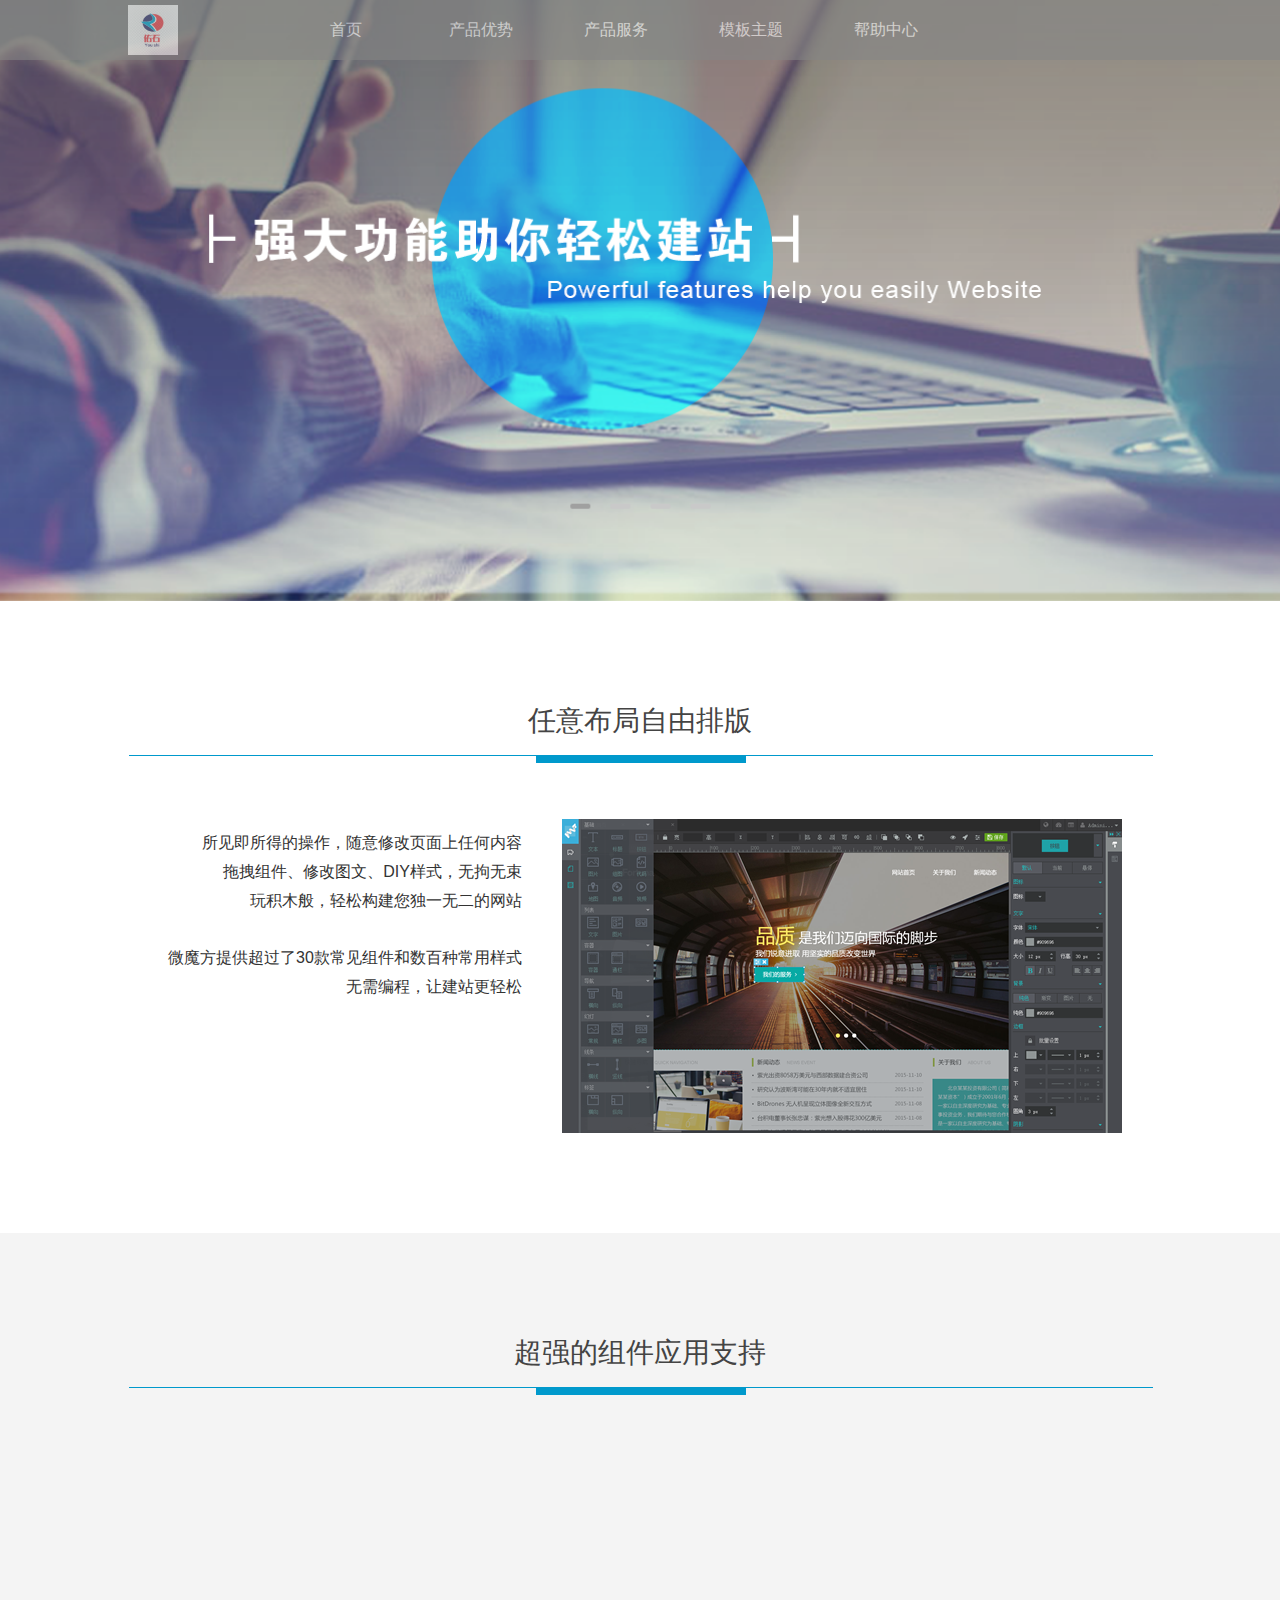
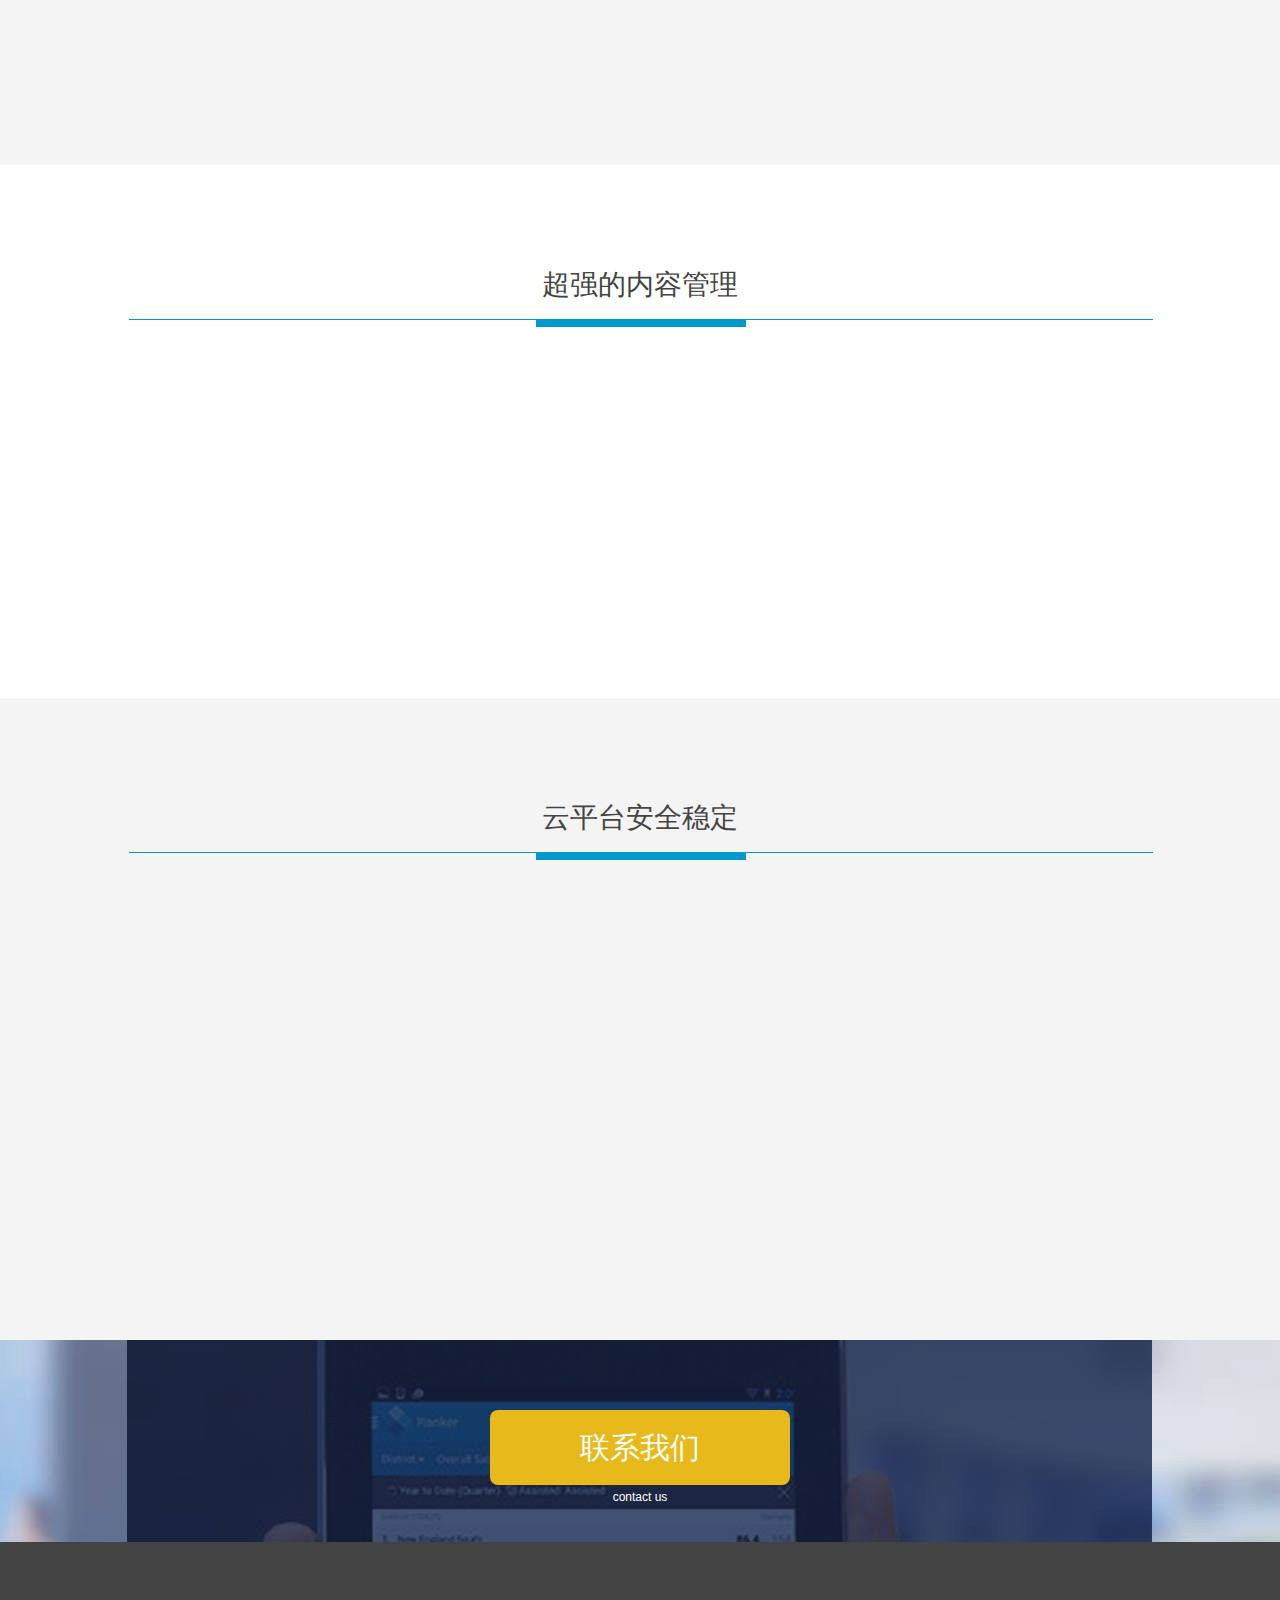
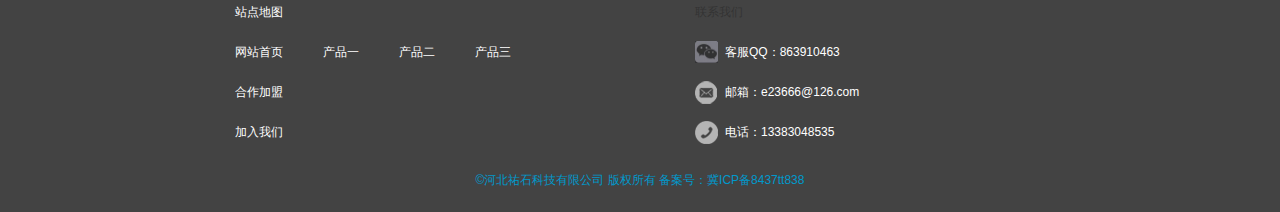
==== product.html @ 6f2a5f09 "yes" ====
<!doctype html>
<html>
<head>
<meta charset="utf-8">
<title>产品</title>
<link href="css/animate.css" rel="stylesheet">
<link href="css/style.css" rel="stylesheet">
<script src="js/wow.min.js" type="text/javascript"></script>
<script>
if (!(/msie [6|7|8|9]/i.test(navigator.userAgent))){
	new WOW().init();
};
</script>
</head>

<body>
	<div class="product_big_bg">
        <div class="top">
            <div class="header">
                <div class="logo"><img src="images/ysk_logo.jpg"  height="50px" width="50px"></div>
                <div class="nav">
                    <ul class="menu">
                         <li><a href="index.html">首页</a></li>
                        <li><a href="product.html">产品优势</a></li>
                        <li><a href="product_service.html">产品服务</a></li>
                        <li><a href="product_zt.html">模板主题</a></li>
                        <li><a href="wmf_help.html">帮助中心</a></li>
                        <div class="clear"></div>
                    </ul>
                </div> 
                <!-- <div class="login">
                    <a href="#">登录</a><span>|</span><a href="#">注册</a>
                </div><div class="clear"></div> -->
            </div>
         </div>
     
    </div><!-------------product_big_bg end--------------------->
    
    
    <div class="free_composing pt100 mb100">
    	<div class="free_composing_content">
            <h3 class="content-group-title">任意布局自由排版</h3>
            <div style="width:100%; margin:0 auto;"><img src="images/product_line.png"/></div>
            <div class="mt50" style="width:100%; margin:0 auto;">
        	<div class="content-group-text fadeInLeft wow" data-wow-delay="0.2s">  
                        <p>
                            所见即所得的操作，随意修改页面上任何内容<br>
                            拖拽组件、修改图文、DIY样式，无拘无束<br>
                            玩积木般，轻松构建您独一无二的网站<br><br>
                            微魔方提供超过了30款常见组件和数百种常用样式<br>
                            无需编程，让建站更轻松
                        </p>
            </div>
            <div class="content-group-image wow fadeInRight animated" data-wow-delay="0.4s" style="visibility: visible; animation-delay: 1.4s; animation-name: fadeInRight;"><img src="images/features-pic-1.png"></div>
            <div class="clear"></div>
            </div>
            
        </div>
    </div><!---------------free_composing end------------------------->
    
    
    <div class="free_composing support pt100  pb100">
                <div class="free_composing_content clearfix">
					<h3 class="content-group-title">超强的组件应用支持</h3>
                    <div><img src="images/product_line.png"/></div>
                    <div class="mt50">
                    <div class="content-group-text wow fadeInRight animated" data-wow-delay="0.5s" >
                       
                        <p>
                            免费的微信公众号接入服务，打通视频、音乐、社交各种渠道<br>
                            轻松对接微信支付、支付宝钱包<br><br>
                            应用市场不断更新的各式模块，满足您多样化的需求<br>
                            让网站永远充满各种扩展
                        </p>
                    </div>
                    <div class="content-group-image wow fadeInLeft animated" data-wow-delay="0.8s"><img src="images/features-pic-2.gif"></div><div class="clear"></div>
                    </div>
                </div>
     </div><!-----------------support end--------------------->
    
    
      <div class="free_composing pt100 mb100">
    	<div class="free_composing_content">
            <h3 class="content-group-title">超强的内容管理</h3>
            <div><img src="images/product_line.png"/></div>
            <div class="mt50">
        	<div class="content-group-text wow fadeInLeft animated" data-wow-delay="0.5s">  
                        <p>
                            所见即所得的操作，随意修改页面上任何内容<br>
                            拖拽组件、修改图文、DIY样式，无拘无束<br>
                            玩积木般，轻松构建您独一无二的网站<br><br>
                            微魔方提供超过了30款常见组件和数百种常用样式<br>
                            无需编程，让建站更轻松
                        </p>
            </div>
            <div class="content-group-image wow fadeInRight animated" data-wow-delay="0.8s"><img src="images/features-pic-3.jpg"></div>
            <div class="clear"></div>
            </div>
            
        </div>
    </div><!---------------free_composing end------------------------->
    
    
    <div class="free_composing support pt100 pb100">
                <div class="free_composing_content clearfix">
					<h3 class="content-group-title">云平台安全稳定</h3>
                    <div><img src="images/product_line.png"/></div>
                    <div class="mt50">
                    <div class="content-group-text wow fadeInRight animated" data-wow-delay="0.5s">
                       
                        <p>
                            免费的微信公众号接入服务，打通视频、音乐、社交各种渠道<br>
                            轻松对接微信支付、支付宝钱包<br><br>
                            应用市场不断更新的各式模块，满足您多样化的需求<br>
                            让网站永远充满各种扩展
                        </p>
                    </div>
                    <div class="content-group-image wow fadeInLeft animated" data-wow-delay="0.8s"><img src="images/features-pic-4.jpg"></div><div class="clear"></div>
                    </div>
                </div>
     </div><!-----------------support end--------------------->
    
     <div class="product_contact_bg">
    		<div class="product_contact_btn">
            	<a href="#">联系我们</a>
                <p>contact us</p>
            </div>
    </div>
    <!-----------contact_bg end------------------>
    
<div class="footer_big">
    <div class="footer_content">
        <div class="footer_left">
            <div class="footer_li"><a href="#">站点地图</a></div>
            <div class="footer_li">
                <ul>
                    <li><a href="#">网站首页</a></li>
                    <li><a href="#">产品一</a></li>
                    <li><a href="#">产品二</a></li>
                    <li><a href="#">产品三</a></li>
                </ul>
            </div>
            <div class="footer_li"><a href="#">合作加盟</a></div>
            <div class="footer_li"><a href="#">加入我们</a></div><div class="clear"></div>
        </div><!-------footer_left end--------------------->
        <div class="footer_right">
            <p>联系我们</p>
            <ul>
                <li class="qq">客服QQ：863910463</li>
                <li class="e-mail">邮箱：e23666@126.com</li>
                <li class="phone">电话：13383048535</li>
            </ul>
        </div><div class="clear"></div>
        <p class="footer_bottom mt20">©河北祐石科技有限公司 版权所有 备案号：冀ICP备8437tt838</p>
        
    </div>
</div>
<!---------------footer_big end------------------->
 
    
    
    
    
    
    
    
</body>
</html>
---- css/style.css ----
@charset "utf-8";
/* CSS Document */
@charset "utf-8";
/* CSS Document */
@charset "utf-8";
/* CSS Document */
/*全局样式*/
*{padding:0;margin:0 auto;} 
div,dl,dt,dd,form,h1,h2,h3,h4,h5,h6,img,ol,ul,li,p,span,a{border:0;} 
img,input{border:none;vertical-align:middle;} 
body{font-family:Tahoma,Arial,Helvetica,"微软雅黑";font-size:12px;text-align:center;color:#000;} 
html{overflow-y:scroll;} 
ul,ol{list-style-type:none;} 
th,td,input{font-size:12px;} 
h3{font-size:14px;} 
button{border:none;cursor:pointer;font-size:12px;background-color:transparent;} 
select{border-width:1px;_zoom:1;border-style:solid;padding-top:2px;font-size:12px;} 
.clear{clear:both;font-size:1px;height:0;visibility:hidden;line-height:0;} 
.clearfix:after{content:"";display:block;clear:both;} 
.clearfix{zoom:1;} 
a:link,a:visited{text-decoration:none;color:#cdbb7c;} 
a:hover,a:active{text-decoration:none;color:#cdbb7c;cursor: pointer;}
.clearfloat{clear: both;}

li,li p,li a,p,ul{color:#333333;}
.claer{ clear:both;}

/*边距
******************************/
.m0 { margin: 0!important; }
.m10 { margin:10px;}
.m15 { margin:15px !important;}
.m30 { margin:30px;}
.mt5 { margin-top:5px;}
.mt10 { margin-top:10px !important;}
.mt15 { margin-top:15px;}
.mt20 { margin-top:20px !important;}
.mt30 { margin-top:30px !important;}
.mt40 { margin-top:40px !important;}
.mt50 { margin-top:50px !important;}
.mt100 { margin-top:100px;}
.mb5 { margin-bottom:5px !important;}
.mb10 { margin-bottom:10px !important;}
.mb15 { margin-bottom:15px !important;}
.mb20 { margin-bottom:20px;}
.mb30 { margin-bottom:30px !important;}
.mb40 { margin-bottom:40px !important;}
.mb50 { margin-bottom:50px !important;}
.mb70 { margin-bottom:70px !important;}
.mb100 { margin-bottom:100px !important;}
.ml5 { margin-left:5px!important;}
.ml10 { margin-left:10px!important;}
.ml15 { margin-left:15px;}
.ml20 { margin-left:20px;}
.ml30 { margin-left:30px;}
.ml50 { margin-left:50px;}
.ml100 { margin-left:100px !important;}
.ml200 { margin-left:200px !important;}
.mr5 { margin-right:5px !important;}
.mr10 { margin-right:10px !important;}
.mr15 { margin-right:15px !important;}
.mr20 { margin-right:20px;}
.mr30 { margin-right:30px !important;}
.mr50 { margin-right:50px !important;}
.mr100 { margin-right:100px;}

/*边距
******************************/

.p10 { padding:10px;}
.p15 { padding:15px;}
.p20 { padding:20px !important;}
.p30 { padding:30px;}
.pt3 { padding-top:3px;}
.pt5 { padding-top:5px;}
.pt10 { padding-top:10px;}
.pt15 { padding-top:15px;}
.pt20 { padding-top:20px;}
.pt25 { padding-top:25px;}
.pt30 { padding-top:30px;}
.pt40 { padding-top:40px !important;}
.pt50 { padding-top:50px;}
.pt80 { padding-top:80px;}
.pt100 { padding-top:100px;}
.pb5 { padding-bottom:5px;}
.pb10 { padding-bottom:10px;}
.pb15 { padding-bottom:15px;}
.pb20 { padding-bottom:20px !important;}
.pb30 { padding-bottom:30px;}
.pb40 { padding-bottom:40px;}
.pb50 { padding-bottom:50px;}
.pb80 { padding-bottom:80px;}
.pb100 { padding-bottom:100px;}
.pl5 { padding-left:5px;}
.pl10 { padding-left:10px;}
.pl15 { padding-left:15px;}
.pl20 { padding-left:20px;}
.pl30 { padding-left:30px;}
.pl50 { padding-left:50px;}
.pl100 { padding-left:100px;}
.pr5 { padding-right:5px;}
.pr10 { padding-right:10px;}
.pr15 { padding-right:15px;}
.pr20 { padding-right:20px;}
.pr30 { padding-right:30px;}
.pr50 { padding-right:50px;}
.pr100 { padding-right:100px;}


/*定位
******************************/
.tl { text-align:left !important;}
.tc { text-align:center !important; }
.tr { text-align:right !important;}
.bc { margin-right:auto ;margin-left:auto;}
.fl { float:left; display:inline;}
.fr { float:right !important; display:inline;}
.cb { clear:both;}
.cl { clear:left;}
.cr { clear:right;}
.vm { vertical-align: middle;}
.vt { vertical-align: top;}
.pr { position:relative;}
.pa { position:absolute;}

/*----------------------------------------*/


/*-------------------index---begin--------------------------*/

 
.nav_big{ width:100%; margin:0 auto; background:url(../images/wmf_banner.png) no-repeat center center; background-size:cover; height:601px;position: relative;}
.top{ width:100%; margin:0 auto; background:#858585; height:60px;opacity: 0.6;}
.header{ width:1024px; height:60px; margin:0 auto;}
.logo{ float:left; margin-top:5px;} 
.nav{ margin-left:100px; float:left; height:60px;}
.nav ul li{ float:left; width:135px; position:relative;}
.nav ul li a{color:#fff; font-size:16px; display:inline-block; line-height:60px; width:135px; }
.nav ul li .yzcp{margin:0px 10px;}
.nav ul li:hover{ font-size:16px; display:inline-block; line-height:60px; background:#00a0e9;height:60px; width:135px;}
.nav ul a:hover{ font-size:16px; display:inline-block; line-height:60px; }

.login{ float:right;  padding-top:23px; max-width:112px;}
.login a{ font-size:14px; color:#fff; margin:0px 10px;}
.login span{ font-size:14px; color:#fff;}


.banner_english{ position:absolute; margin:0 auto; top:25%; left:45%;}
.banner_english h2{ font-size:18px; color:#fff; text-align:left;line-height: 30px;}

.banner_chinese {
    position: absolute;
    margin: 0 auto;
    top: 53%;
    left: 27%;
}
.banner_chinese h1{ font-size:32px; color:#fff; text-align:left;line-height: 48px;    letter-spacing: 5px;}




/*-------------------nav  end----------------------------*/
.inner_wrap_big{ width:100%; margin:0 auto;}
.inner_wrap {
    margin: 0 auto;
    width: 1024px;
}

.inner_one{ width:1024px; margin:0 auto;}

.inner_one_li{ float:left; width:265px; height:200px; margin-right:110px;}
.inner_one_li .inner_one_top{  float:left;margin-top:30px;}
.inner_one_li .inner_one_top .inner_one_top_img{ width:100px; height:85px; float:left;text-align:left;}
.inner_one_li .inner_one_top .inner_one_top_h2{ float:left;}
.inner_one_li .inner_one_top .inner_one_top_h2 h2{ color:#000000; font-size:18px;line-height: 30px;text-align: left;}
.inner_one_li .inner_one_bottom{ width:230px; float:left;}
.inner_one_li .inner_one_bottom p{ color:#535353; font-size:12px; letter-spacing: 2px;text-align: left;}

/*.inner_one_li:last-child{ margin-right:inherit;}*/

.inner_one_lii{ float:left; width:265px; height:200px;/* margin-right:110px;*/}
.inner_one_lii .inner_one_top{  float:left;margin-top:30px;}
.inner_one_lii .inner_one_top .inner_one_top_img{ width:100px; height:85px; float:left;text-align:left;}
.inner_one_lii .inner_one_top .inner_one_top_h2{ float:left;}
.inner_one_lii .inner_one_top .inner_one_top_h2 h2{ color:#000000; font-size:18px;line-height: 30px;text-align: left;}
.inner_one_lii .inner_one_bottom{ width:230px; float:left;}
.inner_one_lii .inner_one_bottom p{ color:#535353; font-size:12px; letter-spacing: 2px;text-align: left;}


.inner_middle{ width:1024px; margin:0 auto; background:url(../images/inner_bg.png) no-repeat center center; height:438px; position:relative;}
.inner_middle .abl_middle{ position:absolute; left:0; top:25%;}
.inner_middle .abr_middle{ position:absolute; right:0; top:25%;}

/*---------------inner_wrap_big end ----------------------------------*/


.lunbo_big{ width:100%; margin:0 auto; background:url(../images/banner_bg.png) no-repeat center center; background-size:cover; height:583px;}
.lunbo_top { padding-top:50px;}
.lunbo_top h1{ font-size:27px; color:#fff; line-height:50px; height:50px; font-weight:500; }
.lunbo_top p{ font-size:13px; color:#fff; line-height:25px; height:25px; }

.lunbo_content{ width:1370px;  margin:0 auto; padding-top:50px;}
.lunbo_content_pic{ padding-top:60px; min-height:250px; margin:0 auto;}
.lunbo_content_pic ul li {
    width: 432px;
    margin: 0px 10px;
    float: left;
}

.lunbo_content_pic ul li img{
    width: 432px;
	height:225px;
   
    float: left;
	box-shadow: 3px 3px 12px #888888;
}
.lunbo_content_pic ul li a{ color:#fff; font-size:15px; text-decoration:none;}

/*-----------------------------------------*/



.style_web{ width:100%; margin:0 auto;}
.style_web style_web_content{ width:1024px; margin:0 auto;}
.style_top{width:1024px; margin:0 auto;}
.style_web_content h1{ color:#535353; font-size:27px; line-height:50px;}
.style_web_content p{ color:#707070; font-size:12px; line-height:25px;letter-spacing: 1px;}
.style_web_list{ width:1024px; margin:0 auto; padding-top:70px;}
.style_web_list ul li{ float:left; margin:10px 50px;}
.style_web_list ul li .style_web_list_img{ height:180px;}

.style_web_list ul li h3{ color:#000000; font-size:18px; line-height:50px;}
.style_web_list ul li p{ color:#535353; font-size:12px;}

/*---------style_web end--------------------------*/
.contact_bg{ width:100%; height:564px; margin:0 auto; background:url(../images/contact_bg.png) no-repeat center center; background-size:cover;}

.contact_btn{ padding-top:220px; margin:0 auto;}
.contact_btn a{ width:300px; height:75px; font-size:30px; color:#fff; background:#e7b91a; display:inline-block; line-height:75px; border-radius:8px;}
.contact_btn p{ color:#fff; line-height:25px; font-size:12px;}

/*--------------------------------------------*/

.happy_web_big{ width:100%; margin:0 auto;}
.happy_web{ width:1024px; margin:0 auto;}
.happy_web ul li{ float:left; width:445px; margin-left:20px; margin:20px 30px;    margin: 30px 10px 30px 50px;}
.happy_web_list{ }
.happy_web_img{ float:left; width:162px;}
.happy_web_right{ float:left; width:230px;}
.happy_web_right h2{ text-align:left; font-size:18px; color:#0000; line-height:30px; margin-bottom:40px;}
.happy_web_right p{ text-align:left; font-size:12px; color:#535353; line-height:25px;letter-spacing: 1px;}
.happy_btn a{ width:302px; height:70px; display:inline-block; font-size:18px; color:#fff; line-height:70px; background:#3BAFDA; border-radius:8px; margin-top:40px;}

/*-------------------happy_web_big end----------------------------------------*/


/*.footer_big{ width:100%; height:258px; margin:0 auto; background:#434343;}
.footer{ width:940px; margin:0 auto; padding-top:40px;}
.footer_left{ float:left; width:325px;}
.footer_left ul li{ float:left; margin:10px 50px;}
.footer_left ul li a{ color:#fff; font-size:12px; display:inline-block;font-weight:700;}

.footer_middle{ width:300px; margin:0 auto; float:left;}
.footer_middle p{ color:#fff; font-size:12px; line-height:40px; font-weight:700;}

.footer_right{ width:300px; margin:0 auto;float:left;}
.footer_right p{ color:#fff; font-size:12px; line-height:40px;font-weight:700;}

.footer_bottom p{ font-size:12px; color:#0099cc;}*/


.footer_big{ width:100%; height:270px; background:#434343;}
.footer_content{ width:910px; margin:0 auto; padding-top:50px;}
.footer_content .footer_left{ float:left; width: 350px;margin-left: 50px;}
.footer_content .footer_left .footer_li{width:340px;float:left; }
.footer_content .footer_left div a{ font-size:12px; color:#fff; line-height:40px; text-align:left;float:left; }
.footer_content .footer_left  ul li{ float:left; margin-right:40px;}
.footer_right{ float:right; width:400px;}
.footer_right p{  text-align:left; line-height:40px;}
.footer_right p a{ color:#fff; font-size:12px; text-align:left; line-height:40px; display:inline-block;}
.footer_right ul li{color:#fff; font-size:12px; line-height:40px; text-align:left; text-indent:2.5em;}
.footer_right ul .qq{ background:url(../images/wx_logo.png) no-repeat left center; background-size:23px 22px}
.footer_right ul .e-mail{ background:url(../images/footer_icon_e-mail.png) no-repeat left center;}
.footer_right ul .phone{ background:url(../images/footer_icon_phone.png) no-repeat left center;}
.footer_big .footer_bottom{ color:#0099cc; font-size:12px;}




.home {
    bottom: 6px;
    height: 50px;
    position: fixed;
    right: 0px;
    width: 70px;
    z-index: 999;
}




/*------------------------------------------*/
/*------------------------------------------*/
.login_big {
    width: 100%;
	min-height:690px;
    background: url(../images/login_bg.png) no-repeat 100% 100%;
/*    padding-top: 60px;*/
    background-size: cover;
	position:relative;
	/*vertical-align: middle;*/
	

}

/*.login_big{ padding-top: 60px;}*/
.login_content{    width: 31.6%; border-top-left-radius:5px; border-top-right-radius:5px;/*position: absolute;*/padding-top:5%; margin:0  auto;
    /*top: 20%;
    left: 35%;*/}
.login_top {
   /width: 100%;
    height: 120px;
    background: url(../images/login_banner.png) no-repeat;
    position: relative;
    /*background-size: cover;*/
	background-size: 100% 100%;
	border-top-left-radius: 5px;
    border-top-right-radius: 5px;
}
.login_a{ position:absolute; right:20px; bottom:15px;}
.login_a a{ font-size:16px; color:#fff; margin:0px 5px;}

.login_form {
       padding: 0 5% 3%;
    background: #fff;
}
.login_form p {
    font-size: 14px;
    color: #707070;
    text-align: left;
    height: 35px;
    line-height: 35px;
}
.login_input {
    text-align: left;
        width: 100%;
    height: 40px;
    border: 2px solid #dcdcdc;
    border-radius: 8px;
}
.login_input .input_img{  float:left; padding-top:6px;}
.login_input .input_img img {
    text-align: left;
    display: block;
    padding: 6px 10px;
	   width: 17px;
    height: 17px;
}
.login_input input {
    width: 80%;
    height: 35px;
    float: left;
    font-size: 14px;
    color: #a0a0a0;
    padding-left: 10px;
    /* border: 1px solid red; */
    margin-top: 4px;
    line-height: 35px;
}
.login_input input:focus{ outline:0;}

.login_bottom{  background:#eeeeee;width:100%}

.login_check {
    float: left;
        padding: 5%;
}
.login_check h5 {
    font-size: 16px;
    color: #a0a0a0;
    font-weight: 500;
    float: left;
    line-height: 25px;
    padding-left: 20px;
}
.login_check input{ width:25px; height:25px; float:left;}

.login_p {
    padding-top: 20px;
    margin: 0 auto;
       width: 50%;
    height: 40px;
    padding-left: 5px;
    float: left;
}
.login_p p{ font-size:14px; color:#0099cc; line-height:40px; float:left;margin-right:20px;}
.login_p a{ width:25px;display:inline-block; margin:0px 5px; float:left;}

.login_btn{ float:left; padding-top:22px;}
.login_btn a {
    width: 65px;
    height: 30px;
    display: inline-block;
    background: #0099cc;
    font-size: 14px;
    color: #fff;
    line-height: 30px;
    border-radius: 7px;
}

.login_p a img{ width:20px; height:20px; display:block;    padding-top: 7px;}
/*-------------------login end---------------------------*/


.login_error{ background:#e7b91a; /*margin-top:25px;*/}
.login_error p {
    line-height: 40px;
    font-size: 16px;
    color: #fff;
    text-indent: 1em;
}

/*----------------login_error---------------------*/

.register_content{    width: 38%; border-top-left-radius:5px; border-top-right-radius:5px;    margin: 0 auto; /*position:absolute;*/
    /*top: 15%;*/ padding-top:5%;
   /* left: 32%;*/}
.register_top {
    /*width: 600px;*/
    height: 130px;
    background: url(../images/register_top.png) no-repeat;
    position: relative;
    /*background-size: cover;*/
	background-size: 100% 100%;
	border-top-left-radius: 5px;
    border-top-right-radius: 5px;
}
.register_a{ position:absolute; right:10px; bottom:15px;}
.register_a a {
    font-size: 14px;
    color: #fff;
    margin: 0px 5px;
}


.form_main{width:100%; margin:0 auto; height:322px;}
.register_form {
    width: 60%;
    padding: 0% 5%;
    background: #fff;
    float: left;
}
.register_form p{ font-size:14px; color:#707070; text-align:left; height:40px;    line-height: 40px;}
.register_input {
    text-align: left;
        width: 100%;
    height: 40px;
    border: 2px solid #dcdcdc;
    border-radius: 8px;
}
.register_input .input_img{  float:left;    padding-top: 7px;}
.register_input .input_img img{text-align:left; display:block;    padding: 5px;    width: 17px;
    height: 17px;}
.register_input input {
    width: 80%;
    height: 28px;
    float: left;
    font-size: 14px;
    color: #a0a0a0;
    padding-left: 10px;
    /* border: 1px solid red; */
    margin-top: 6px;
    line-height: 28px;
}
.register_input input:focus{ outline:0;}




.res_psd{      width: 100%; margin:0 auto;}
.res_password {
    width:180px;
    float: left;
}
.register_input2{ text-align:left;     width: 95%; height:40px; border:2px solid #dcdcdc; border-radius:8px; float:left;}

.register_input2 input {
    width: 70%;
    height: 30px;
    float: left;
    font-size: 14px;
    color: #a0a0a0;
    padding-left: 10px;
    /* border: 1px solid red; */
    line-height: 30px;
}
.register_input2 input:focus{ outline:0;}


.agreement input{ width:20px; height:20px; text-align:left; float:left; background:#fff;    margin-top: 5px; }
.agreement p {
    font-size: 14px;
    color: #707070;
    float: left;
    text-indent: 0.4em;
    line-height: 30px;
    /* letter-spacing: 1px; */
}


.agreement a {
    color: #0099cc;
    font-size: 14px;
    float: left;
    padding-left: 20px;
    margin-top: 5px;
}

.resgist_right {
    float: left;
    width: 26%;
    height: 311px;
    background: #e5e5e5;
    padding: 2% 2% 0 2%;
    /* padding-bottom: 14.5%; */
}


.resgist_right{ text-align:left;}
.resgist_right h3 {
    font-size: 14px;
    color: #0099cc;
    line-height: 35px;
    margin-bottom:19px;
}


.resgist_right ul li {
    font-size: 14px;
    color: #0099cc;
    line-height: 30px;
}

.resgist_right p{ color:#000000; font-size:14px;}

.res_bottom {
    background: #eeeeee;
     padding: 3%;

}

.res_bottom .res_bottom_btn{ float:left;    width: 70%;}
.res_bottom .res_bottom_btn a {
    width: 100px;
    height: 40px;
    display: inline-block;
    color: #fff;
    font-size: 16px;
    background: #0099cc;
    border-radius: 7px;
    float: left;
    line-height: 40px;
}
.res_bottom .res_bottom_right{ float:left; padding-left:20px;}
.res_bottom .res_bottom_right a{ font-size:14px; color:#0099cc; float:right; text-align:left;    line-height: 40px;}

/*--------------resgister   end  -----------------------------------*/


.product_big_bg{ width:100%; margin:0 auto; background:url(../images/prudouct_banner_bg.png) no-repeat center center; background-size:cover; height:601px;position: relative;}

.free_composing{ width:100%; margin:0 auto;overflow: hidden;}
.free_composing_content{    clear: both;margin: 0 auto;padding: 0; width: 1024px;}
.free_composing_content .content-group-text {
    float: left;
    display: inline-block;
    margin-left: 40px;
    line-height: 1.8;
    text-align: right;
    font-size: 16px;
    color: #666;
	padding-top: 10px;

}

.free_composing_content .content-group-title{
    padding-bottom: 10px;
    line-height: 40px;
    font-size: 28px;
    color: #444;
    font-weight: normal;
	    margin: 0 auto;
}

.free_composing_content.content-group-title  p{    line-height: 1.8;
    text-align: right;
    font-size: 16px;
    color: #666;}
	
.free_composing_content .content-group-image {
    float: right;
    display: inline-block;
    margin-right: 30px;
	    width: 560px;
}

/*-------------------------------------------*/

.support{
    /*height: 300px;*/
    background-color: #F4F4F4;
	margin:0 auto; width:100%;
	
}


	
.support .content-group-image {
    float: left;
    display: inline-block;
    margin-right: 30px;
}

.support .content-group-text {
    float: right;
    display: inline-block;
    margin-left:inherit;
    line-height: 1.8;
    text-align: left;
    font-size: 16px;
    color: #666;
	padding-top: 20px;

}




.support .content-group-title  p{    line-height: 1.8;
    text-align: left;
    font-size: 16px;
    color: #666;}


/*-------------------------------------------------*/
/*-------------------------------------------------*/

.product_contact_bg{ width:100%; margin:0 auto; background:url(../images/product_bg2.png) no-repeat center center; height:202px;    background-size: cover;}
.product_contact_btn{ padding-top:70px; margin:0 auto;}
.product_contact_btn a {
    width: 300px;
    height: 75px;
    font-size: 30px;
    color: #fff;
    background: #e7b91a;
    display: inline-block;
    line-height: 75px;
    border-radius: 8px;
}

.product_contact_btn a:hover {
    width: 300px;
    height: 75px;
    font-size: 30px;
    color: #fff;
    background: #5fbdf9;
    display: inline-block;
    line-height: 75px;
    border-radius: 8px;
}


.product_contact_btn p{ color:#fff; line-height:25px; font-size:12px;}

/*-----------------product_zt_bg begin---------------------------------------------*/
.product_zt_bg{width:100%; margin:0 auto; background:url(../images/product_zt_bg.png) no-repeat center center; background-size:cover; height:601px;position: relative;}



/*--------------------wmf_help_bg begin------------------------------------------*/
.wmf_help_bg{width:100%; margin:0 auto; background:url(../images/wmf_help_bg.jpg) no-repeat center center; background-size:cover; height:601px;position: relative;}

/*-------------------------------------------------*/

.help_progrom_big{ width:100%; margin:0 auto; background:#eeeeee; }
.help_progrom{ width:1024px; margin:0 auto;}
.help_li .help_li_img{ height:180px;}

.help_li h5{ font-size:16px; color:#707070; text-align:left; line-height:50px; padding:0px 10px;}
.help_li ul .help_list {
    float: left;
    margin: 0px 20px;
    width: 215px;
}
.help_li_content { padding:0px 30px;}
.help_li_content ul li{ list-style:initial; font-size:14px; color:#a0a0a0; text-align:left; line-height:25px;}

.help_list a{ width:105px; height:35px; line-height:35px; background:#3BAFDA; color:#fff; border-radius:5px; display:inline-block; float:left; margin-top:30px;    margin-left: 15px;}

/*--------------------------------------*/

.help_seacher_big{ width:100%; margin:0 auto; height:400px;}
.help_seacher{ width:1024px; margin:0 auto;}
.help_seacher_top{ width:1024px; margin:0 auto; border-bottom:1px solid #80cce5;}
.help_seacher_top p{ color:#a0a0a0; font-size:14px; float:left; text-align:left; line-height:35px;}
.seacher_right{ float:right; border:1px solid #dcdcdc; width:270px; height:28px;}
.seacher_text{ float:left; line-height:28px; width:230px;outline:0; text-indent:1em;}
.seacher_btn{ float:left; background:url(../images/seacher.png) no-repeat center center; height:28px; width:40px;outline:0; cursor:pointer}

.help_seacher_container{ width:1024px; margin:0 auto;}
.help-update-wrap {
    float: left;
    width: 470px;
}
.help-update-wrap .help-update-title {
    clear: both;
    margin: 20px 0;
    line-height: 35px;
    text-align: left;
    font-size: 24px;
    color: #444;
}
.help-update-wrap .help-update-list {
    clear: both;
    display: list-item;
    margin: 0;
    padding: 0;
}

.help-update-wrap .help-update-list .help-update-list-item {
    clear: both;
    padding: 0 100px 0 0;
    line-height: 35px;
    text-align: left;
    font-size: 14px;
    list-style: none;
    color: #666;
}

.help-update-wrap .help-update-list .help-update-list-item a {
    line-height: 35px;
    text-align: left;
    color: #666;
    overflow: hidden;
    text-overflow: ellipsis;
    word-break: break-all;
    white-space: nowrap;
}

.help-update-wrap .help-update-list .help-update-list-item .help-update-date {
    float: right;
    margin-right: -100px;
    width: 100px;
    line-height: 35px;
    text-align: right;
    color: #999;
}

.help-update-wrap .help-update-more {
    float: left;
    display: block;
    margin-top: 20px;
    width: 120px;
    line-height: 40px;
    border-radius: 3px;
    background-color: #3BAFDA;
    text-align: center;
    font-size: 14px;
    color: #fff;
}

.help-quick-nav {
    float: right;
    margin: 0;
    padding: 0;
    width: 550px;
    list-style: none;
}

.help-quick-nav .help-quick-nav-item {
    float: left;
    display: inline-block;
    margin: 20px 10px 0 10px;
    width: 162px;
    height: 150px;
}
.help-quick-nav .help-quick-nav-item a {
    display: block;
    height: 150px;
    border-radius: 3px;
    background-color: #fff;
    color: #a0a0a0;
	    border: 1px solid #ddd;
}


.help-quick-nav .help-quick-nav-item a:hover {
    border-color: #3BAFDA;
    background-color: #f7f7f7;
    color: #3BAFDA;
    text-decoration: none;
}

.help-quick-nav .help-quick-nav-item a .help-quick-nav-icon {
    clear: both;
    display: block;
    height: 100px;
    line-height: 100px;
    text-align: center;
    filter: alpha(opacity=60);
	padding-top: 6px;
}

.help-quick-nav .help-quick-nav-item a .help-quick-nav-title {
    clear: both;
    line-height: 30px;
    font-size: 14px;
}


.help_progrom h1 {
    color: #000000;
    font-size: 27px;
    line-height: 60px;
	font-weight:500;
}

/*------------wmf_help_end--------------------------------*/



.inner-wrap {
    clear: both;
    margin: 0 auto;
    padding: 0;
    width: 1160px;
}

.template-topbar {
    clear: both;
       padding: 20px 0px;
    height: 40px;
    border-bottom: 1px solid #ddd;
}
.template-topbar .template-type {
    float: left;
    display: inline-block;
    width: 160px;
    height: 30px;
}

.hide {
    display: none !important;
}
.cube-select {
    position: relative;
    margin-right: 10px;
    padding: 0 30px 0 10px;
    height: 30px;
    border-radius: 2px;
    border: 1px solid #ddd;
    background: #fff url(../images/select-arrow.jpg) no-repeat right center;
    cursor: pointer;
}

.cube-select input {
    display: block;
    width: 100%;
    height: 28px;
    line-height: 28px;
    border: 0;
    outline: 0;
    background: none;
}

.cube-select ul {
    display: none;
    position: absolute;
    right: -1px;
    left: -1px;
    top: 29px;
    width: 100%;
    overflow: hidden;
    background-color: #fff;
    max-height: 250px;
    overflow-y: auto;
    border: 1px solid #ccc;
    border-top: 0;
    border-radius: 0 0 2px 2px;
    z-index: 9999;
}

.cube-select ul li {
    padding: 0 10px;
    height: 30px;
    line-height: 30px;
    text-align: left;
    color: #666;
    text-overflow: ellipsis;
    overflow: hidden;
    word-break: break-all;
    white-space: nowrap;
    cursor: pointer;
}

.cube-select ul li.on {
    background-color: #eee;
    color: #444;
}

.cube-select {
    position: relative;
    margin-right: 10px;
    padding: 0 30px 0 10px;
    height: 30px;
    border-radius: 2px;
    border: 1px solid #ddd;
    background: #fff url(../images/select-arrow.jpg) no-repeat right center;
    cursor: pointer;
}

.template-topbar .template-color {
    float: right;
    display: inline-block;
    height: 30px;
}
.template-color .template-color-item.color-red {
    background-color: #EF5350;
}

.template-color .template-color-item {
    float: left;
    display: inline-block;
    margin: 5px 10px 0 0;
    width: 20px;
    height: 20px;
    border-radius: 2px;
}

/*input[type="checkbox"], input[type="radio"], .form-radio, .form-checkbox {
    box-sizing: border-box;
    padding: 0;
}
*/

.template-color .template-color-item a {
    display: block;
    height: 20px;
    border-radius: 2px;
}

.template-color .template-color-item.color-blue {
    background-color: #42A5F5;
}

.template-color .template-color-item.color-green {
    background-color: #66BB6A;
}
.template-color .template-color-item.color-orange {
    background-color: #FFA726;
}
.template-color .template-color-item.color-yellow {
    background-color: #FFEE58;
}
.template-color .template-color-item.color-purple {
    background-color: #AB47BC;
}
.template-color .template-color-item.color-pink {
    background-color: #EC407A;
}
.template-color .template-color-item.color-gray {
    background-color: #BDBDBD;
}
.template-color .template-color-item.color-black {
    background-color: #2F353B;
}
.template-color .template-color-item.color-white {
    border: 1px solid #ddd;
    background-color: #fff;
}
.template-color .template-color-item.color-more {
    background: url(../images/template-color-more.gif) no-repeat;
}

/*---------------------------------*/
.template-list {
    display: block;
    margin: 0;
    padding: 0;
    list-style: none;
}


.pm-template-list .template-list-item {
    width: 260px;
}

.template-list .template-list-item {
    float: left;
    display: block;
    margin: 0 40px 30px 0;
    width: 260px;
   /* height: 290px;*/
}

.template-list .template-list-item .template-list-image {
    position: relative;
    z-index: 1;
    clear: both;
    height: 208px;
    border-radius: 2px;
    background: url(../images/template-list-image-bg.gif) no-repeat center;
}
.pm-template-list .template-list-item .template-list-image .template-pc-group {
    position: absolute;
    top: 14px;
    right: 2px;
    bottom: 2px;
    left: 2px;
    width: 256px;
    height: 192px;
}
.template-list .template-list-item .template-list-image img {
    margin: 0px 2px 2px -1px;
    width: 256px;
    height: 192px;
    border-radius: 2px;
}

.template-list .template-list-item .template-list-title {
    clear: both;
    line-height: 35px;
    text-align: left;
    font-size: 16px;
    color: #444;
}
.template-list .template-list-item .template-list-info {
    clear: both;
    height: 60px;
}

.template-list .template-list-item .template-list-info .template-num {
    clear: both;
    line-height: 30px;
    text-align: left;
    color: #999;
}

.template-list .template-list-item .template-list-info .template-designer {
    float: left;
    display: inline-block;
    line-height: 30px;
    text-align: left;
    color: #999;
}
.template-list .template-list-item .template-list-info .template-price-btn {
    float: right;
    display: inline-block;
    padding: 4px 15px 5px 15px;
    line-height: 1.4;
    border-radius: 2px;
    border: 1px solid #9EC7EC;
    background-color: #fff;
    text-align: center;
    color: #5CA2E0;
    font-size: 14px;
}

.template-pagination {
    display: inline-block;
    margin: 60px auto;
    height: 35px;
}

.template-pagination a.current {
    border-color: #9EC7EC;
    background-color: #9EC7EC !important;
    color: #fff !important;
}

.template-pagination a {
    display: inline-block;
    margin-right: 5px;
    width: 35px;
    line-height: 35px;
    background-color: #fff;
    border-radius: 3px;
    border: 1px solid #ddd;
    text-align: center;
    font-size: 14px;
    color: #999;
}

.template-pagination a:hover {
    background-color: #f4f4f4;
    color: #444;
    text-decoration: none;
}


/*----------------------------------------------------------*/

.wrap {
    margin: 0 auto;
	width:100%;
}


.product-container-wrap {
    padding: 50px 0;
	margin-bottom:150px;
}
.inner-wrap {
    clear: both;
    margin: 0 auto;
    padding: 0;
    width: 1160px;
}

.product-group {
    position: relative;
    width: 1160px;
    height: 1650px;
}


.product-group .product-group-item.product-titlebar {
    left: 0;
    width: 200px;
}

.product-group .product-group-item {
    position: absolute;
    top: 0;
    z-index: 10;
    width: 480px;
}

.product-group .product-group-item .product-group-topbar {
    clear: both;
    padding-top: 10px;
    height: 90px;
    background-color: #5FBDF9;
    text-align: center;
    color: #fff;
    box-sizing: content-box;
    -webkit-box-sizing: content-box;
}




.product-group .product-group-item .product-group-topbar h4 {
    clear: both;
    line-height: 30px;
    font-size: 16px;
    font-weight: normal;
}

.product-group .product-group-item .product-group-topbar .product-price {
    clear: both;
    line-height: 50px;
    font-size: 28px;
    font-weight: normal;
}
.product-group .product-group-item .product-group-list {
    clear: both;
    display: block;
    margin: 0;
    padding: 0;
    list-style: none;
    border: 1px solid #ddd;
    border-top: 0;
    background-color: #fff;
}

.product-group .product-group-item .product-group-list .product-group-list-item {
    clear: both;
    display: block;
    margin: 0;
    padding-top: 15px;
    background-color: #fff;
    list-style: none;
    text-align: center;
    font-size: 14px;
	height: 35px;
}

.product-group .product-group-item .product-group-list .product-group-list-item.even {
    background-color: #f4f4f4;
    color: #444;
}

.product-group .product-group-item .product-group-list .product-group-list-item .product-group-btn {
    display: block;
    margin: 0 auto;
    width: 160px;
    height: 35px;
    line-height: 35px;
    border-radius: 3px;
    background-color: #5FBDF9;
    text-align: center;
    color: #fff;
    font-size: 14px;
}

.product_btn{ padding:15px 0;}

.product-group .product-group-item .product-group-list .product-group-list-item .product-group-btn:hover {
    background-color: #5CA2E0;
    color: #fff;
    text-decoration: none;
}
/*----------------------------------------------*/


/*------------------会员中心----------------------*/

.hy_top{width:100%; margin:0 auto; background:#000000; height:60px;}
 .hy_top .header{ width:1024px; height:60px; margin:0 auto;}
.hy_top .logo{ float:left; margin-top:5px;} 
.hy_top .nav{ margin-left:100px; float:left; height:60px;}
.hy_top .nav ul li{ float:left; width:115px; position:relative;}
.hy_top .nav ul li a{color:#fff; font-size:16px; display:inline-block; line-height:60px; width:115px; }
.hy_top .nav ul li .yzcp{margin:0px 10px;}
.hy_top .nav ul li:hover{ font-size:16px; display:inline-block; line-height:60px; background:#00a0e9;height:60px; width:115px;}
.hy_top .nav ul a:hover{ font-size:16px; display:inline-block; line-height:60px; }


.select_zt_bg{ width:100%; height:100%; background:#eeeeee;}


.select_big{ width:1200px; padding:20px; margin:0 auto; background:#fff; border-radius:8px;}
.select_mb{ height:55px; margin:0 auto;    width: 1160px; border-bottom:1px solid #e5e5e5;}
.select_mb p{ text-align:left; font-size:12px; color:#535353; line-height:55px; text-indent:3px;}
.yl{ margin-right:10px; background:#8fc31f !important; color:#fff !important; border:none !important; font-size:10px;}
.xz{ background:#6dadea !important; color:#fff !important; border:none !important; font-size:10px;}
/*-----------------选择模板结束--------------------------------------*/


/*--------------用户资料------------------------*/


.user {
    float: right;
     padding-top: 5px; 
    max-width: 112px;
}
 .header-nav-item {
    display: inline-block;
    line-height: 50px;
    text-align: center;
    font-size: 0;
}
.btn-group, .btn-group-vertical {
    position: relative;
    display: inline-block;
    vertical-align: middle;
}

.header-nav-item.user-infobar a.userinfo-link {
    color: #ddd;
    font-size: 12px;
}
.header-nav-item.user-infobar .user-header-img {
    position: relative;
    z-index: 1;
    display: inline-block;
    width: 28px;
    height: 50px;
}
.header-nav-item.user-infobar .user-header-img img {
    position: relative;
    z-index: 2;
    width: 28px;
    height: 28px;
    -webkit-border-radius: 50%;
    -moz-border-radius: 50%;
    border-radius: 50%;
}

 .header-nav-item.user-infobar .user-name {
    display: inline-block;
    margin: 0 8px;
    line-height: 1.2;
    overflow: hidden;
    text-overflow: ellipsis;
    word-break: break-all;
    word-wrap: break-word;
    white-space: nowrap;
}
.header-nav-item.user-infobar .user-infobar-arrow {
    display: inline-block;
    font-size: 14px;
}
.header-nav-item.user-infobar .dropdown-menu {
    top: 84% !important;
	right: -4px;
}

.dropdown-menu span {
    position: absolute;
    top: -10px;
    left: 88%;
    width: 0;
    height: 0;
    border-top: 10px solid #fff;
    border-right: 9px solid transparent;
    border-left: 9px solid transparent;
    transform: rotate(180deg);
}

.dropdown-menu.bullet {
    margin-top: 8px;
}
.dropdown-menu.pull-right {
    right: 0;
    left: auto;
}
.dropdown-menu {
    -webkit-box-shadow: 0 2px 4px rgba(0,0,0,.175);
    box-shadow: 0 2px 4px rgba(0,0,0,.175);
    font-size: 13px;
}
.pull-right {
    float: right!important;
}
.dropdown-menu {
    position: absolute;
    top: 100%;
    left: 0;
    z-index: 1000;
    display: none;
    float: left;
    min-width: 160px;
    padding: 5px 0;
   font-size: 14px;
    text-align: left;
    list-style: none;
    background-color: #fff;
    -webkit-background-clip: padding-box;
    background-clip: padding-box;
    border: 1px solid #ccc;
    border: 1px solid rgba(0,0,0,.15);
    border-radius: 4px;
    -webkit-box-shadow: 0 6px 12px rgba(0,0,0,.175);
    box-shadow: 0 6px 12px rgba(0,0,0,.175);
}
 .header-nav-item.user-infobar .dropdown-menu li a {
    color: #6C3333;
}
.dropdown-menu > li > a {
    padding: 5px 15px;
}
.dropdown-menu>li>a {
    display: block;
    padding: 3px 20px;
    clear: both;
    font-weight: 400;
    line-height: 1.42857143;
    color: #333;
    white-space: nowrap;
	line-height:35px;
	text-align:left;
}

.dropdown-menu  li { text-align:left !important; height:38px; }
.dropdown-menu  li img{ margin-right:10px; text-align:left; width:23px;}
.dropdown-menu  li:hover{ background:#e5e5e5;}


/*-------------------------------------------------*/




.personal_enter_big{ width:100%; margin:0 auto; background:#eeeeee; min-height:400px;}
.personal_enter {
    width: 1000px;
    margin: 0 auto;
    background: #fff;
    padding: 10px 10px;
    min-height: 325px;
    border-radius: 5px;
}


/* box */
.personal_enter .box{width:1000px;margin:10px auto 0;background:#fff;}
.personal_enter .tab_menu{overflow:hidden;}
.personal_enter .tab_menu{border-bottom: 1px solid #eeeeee;}
.personal_enter .tab_menu li{ float:left;width:100px;height:30px;line-height:30px;background:#eeeeee; text-align:center;cursor:pointer;}
.personal_enter .tab_menu li a{color:#898989 !important;display:inline-block;}
.personal_enter .tab_menu li.current{color:#00a0e9;background:#fff;    border-top: 1px solid #eeeeee;
    border-left: 1px solid #eeeeee; border-right: 1px solid #eeeeee;}

.personal_enter .tab_menu li a{color:#fff;text-decoration:none;}
.personal_enter .tab_menu li.current a{color:#00a0e9 !important;}
.personal_enter .tab_box{padding:10px;}
.personal_enter .tab_box li{height:40px;line-height:40px;overflow:hidden;}
.personal_enter .tab_box li span{margin:0 5px 0 0;font-family:"宋体";font-size:12px;font-weight:400;color:#ddd;}
.personal_enter .tab_box .hide{display:none;}

.personal_data{ padding:20px 55px;}
.personal_data_left{ float:left;}
.personal_data_left img{ text-align:left; float:left;}
.personal_data_right{ float:left; width:650px; margin-left:100px;}


.personal_data_right ul li{ float:left; font-size:12px; color:#898989; width:300px; margin-right:20px; text-align:left;}

.personal_data_right ul li i{font-weight: 500;
    font-style: initial;
    width: 100px;
    display: inline-block;
    font-size: 14px;}


.personal_data_right ul li strong{    font-weight: 500;
    font-size: 14px;
    margin-right: 20px;}

.personal_data_right ul li a{
    background: #00a0e9;
    display: inline-block;
    color: #fff;
    width: 130px;
    height: 25px;
    text-align: center;
    border-radius: 5px;
    line-height: 25px;
}


.personal_data_width{    width: 700px !important;}
.personal_data_bottom{ width:700px; margin:0 auto;margin-left: 125px;}
.personal_data_bottom h3{ font-size:14px; color:#898989; text-align:left;    font-weight: 500;}
.personal_data_bottom p{ font-size:14px; color:#898989; text-align:left;width: 550px; /*height:40px;*/
    word-break: keep-all;
    overflow: hidden;
    text-overflow: ellipsis !important;
    white-space: nowrap;
    margin: 0 auto; display:inline-block;}


/*---------------------system_message ------------------------*/
.system_message{ width:960x; margin:0 auto; padding:10px 10px;}
.system_message_left{ float:left;}
.system_message_left p{ color:#898989; font-size:14px; line-height:25px;}
.system_message_left p span{ color:#00a0e9;line-height:25px;}
.system_message_right{ float:right; font-size:14px;}
.system_message_right input{ width:20px; height:20px; margin-right:5px;}
.system_message_right a{ background:#e60012; color:#fff; margin-left:20px; display:inline-block; width:70px; line-height:20px; height:20px; border-radius:3px; text-align:center;}
.system_message_bottom{ min-height:120px; width:960px; margin:0 auto; border-bottom:1px solid #eeeeee;}
.all_read{width:960px; margin:0 auto; }
.all_read p{ color:#898989; font-size:14px; line-height:25px; text-align:left;}
.system_announcement {
    border-top: 1px solid #eeeeee;
    min-height: 215px;
    margin: 0 auto;
    max-height: 215px;
    width: 960px;
}
/*---------------------------------------*/

/*.tab-content>.active {
    display: block;
    visibility: visible;
}
.tab-content>.tab-pane {
    display: none;
    visibility: hidden;
}*/
.message-list-wrap {
    margin: 0;
    padding: 0;
}
.message-list-wrap .message-list-item {
    position: relative;
    clear: both;
    margin: 0;
    padding: 0;
    padding-top: 10px;
    padding-bottom: 10px;
    list-style: none;
    border-bottom: 1px solid #ddd;
	height:70px !important;
}

.message-list-titlebar {
    clear: both;
    /*padding: 5px 0;*/
    height: 50px;
    box-sizing: content-box;
    -weight-box-sizing: content-box;
}

.message-list-titlebar .message-header {
    float: left;
    display: inline-block;
    margin-right: 20px;
    width: 50px;
    height: 50px;
    border-radius: 50%;
    overflow: hidden;
}

.message-list-titlebar .message-header img {
    width: 50px;
    height: 50px;
    border-radius: 50%;
}
.message-list-titlebar .message-title-wrap {
    float: left;
    display: inline-block;
    text-align: left;
}
.message-list-wrap .message-list-item.message-readed .message-title {
    color: #999;
    font-weight: normal;
}
.message-list-titlebar .message-title-wrap .message-title {
    clear: both;
    line-height: 30px;
    font-size: 14px;
    font-weight: bold;
    color: #444;
    cursor: pointer;
}
.message-title a {
    color: #37BC9B;
}

.message-list-content {
    clear: both;
    padding-left: 70px;
    line-height: 1.8;
}
.collapse {
    display: none;
    visibility: hidden;
}

.collapse.in {
    display: block;
    visibility: visible;
}
.message-list-content {
    clear: both;
    padding-left: 70px;
    line-height: 1.8;
}
.label:empty {
    display: none;
}
.label-primary, .badge-primary, .label-primary[href]:hover, .label-primary[href]:focus {
    background-color: #37BC9B;
}
.margin-left-5 {
    margin-left: 5px !important;
}
.text-minu {
    font-weight: normal !important;
}
.label-primary {
    background-color: #337ab7;
}
.label {
    display: inline;
    padding: .2em .6em .3em;
    font-size: 75%;
    font-weight: 700;
    line-height: 1;
    color: #fff;
    text-align: center;
    white-space: nowrap;
    vertical-align: baseline;
    border-radius: .25em;
}
.message-list-titlebar .message-title-wrap .message-date {
    clear: both;
    line-height: 20px;
    font-size: 12px;
    color: #999;
}
.collapse.in {
    display: block;
    visibility: visible;
}
.message-list-content {
    clear: both;
    padding-left: 70px;
    line-height: 1.8;
	    text-align: left;font-size: 14px;
}
.collapse {
    display: none;
    visibility: hidden;
}


.collapse.in {
    display: block;
    visibility: visible;
}
.message-list-wrap .message-list-item .message-del {
    position: absolute;
    top: 10px;
    right: 10px;
    /*display: none;*/
    width: 30px;
    height: 30px;
    line-height: 30px;
    text-align: center;
    color: #999;
}
.fa {
    margin-right: 5px;
    font-size: 14px;
}

.template-list-page {
    margin-top: 20px;
    padding: 15px 0;
    border-top: 1px solid #eee;
    text-align: center;
}

.message-list-wrap .message-list-item.message-readed {
}
.message-list-wrap .message-list-item:hover {
    background-color: #f7f7f7;
}
.message-list-wrap .message-list-item {
    position: relative;
    clear: both;
    margin: 0;
    padding: 0;
    padding-top: 10px;
    padding-bottom: 10px;
    list-style: none;
    border-bottom: 1px solid #ddd;
}










































/*----------------------------transaction_record- begin---------------------*/
.transaction_record table .notop td{ border-top:inherit;}
.transaction_record table td{    border-top: 1px solid #eeeeee; color:#707070; font-size:14px; text-align:center; width:165px; height:45px;}
.transaction_record table td a {
    background-color: #3BAFDA;
    border-color: #3BAFDA;
    padding: 2px 5px;
    font-size: 12px;
    line-height: 1.5;
    color: #fff;
    display: inline-block;
    border-radius: 4px;
    text-align: center;
}
.transaction_record_bottom{ width:960px; margin:0 auto;  text-align:left; padding-left:10px;}
.transaction_record_bottom ul li{ font-size:14px; color:#707070; line-height:30px;}
/*------------------------------------------------------------------------*/

.update_user_big{ width:100%; margin:0 auto; background:#eeeeee; height:707px;position: relative;}

.update_user_big .update_user_content{width:950px; min-height:485px; margin:0 auto; background:#ffffff;}


.update_user_big .tab_menu{overflow:hidden;}
.update_user_big .tab_menu li {
    float: left;
    width: 70px;
    height: 30px;
    line-height: 30px;
    color: #707070;
    background: #eeeeee;
    text-align: center;
    cursor: pointer;
    border-radius: 2px;
}
.update_user_big .tab_menu li.current {
    color: #fff;
    background: #00a0e9;
}
.update_user_big .tab_menu li a{color:#fff;text-decoration:none;}
.update_user_big .tab_menu li.current a{color:#333;}
.update_user_big .tab_box{padding:20px 40px;}
.update_user_big .tab_box li span{margin:0 5px 0 0;font-family:"宋体";font-size:12px;font-weight:400;color:#ddd;}
.update_user_big .tab_box .hide{display:none;}

.tab_box i{ font-style:inherit; font-size:14px; color:#898989; line-height:30px;}
.tab_box input[type="text"]{ width:280px; height:30px; border:1px solid #e5e5e5; text-indent:1em;}
.upload-btn{width: 70px;
    height: 30px;
    float: left;    position: relative;}
.upload-btn a {
    display: inline-block;
    /* line-height: 60px; */
    background: #00a0e9;
    width: 70px;
    height: 30px;
    color: #ffffff;
    line-height: 30px;
    border-radius: 5px;
    margin-top: 15px;
	cursor:pointer;
}

.txsc ul li {
    float: left;
    
    background-size: cover;
    margin: 1%;    text-align: left;
}

.txsc i{    text-align: left !important;
    float: left !important;
    line-height: 60px;
    width: 50px;}
.fabu_img{background:url(../images/tx_bg.png) no-repeat;width: 64px;
    height: 64px; float:left;border-radius: 32px;overflow: hidden;}
	.fabu_img img{ width:100%; height:100%;}
.upload {
    position: absolute;
    z-index: 10;
    background: red;
    left: 0;
    top: 15px;
    width: 70px;
    height: 30px;
    border-radius: 5px;
	opacity:0;
}

.txsc  p{    width: 315px;
    float: left;
    line-height: 60px;
    font-size: 14px;
    color: #898989;}
.user_left {
    float: left;
    min-width: 800px;
    text-align: left;
    max-width: 800px;
	    margin-top: 20px;
		
}


.user_left i {
    width: 60px;
    text-align: left;
    float: left;
}

.user_left select {
    width: 280px;
    height: 30px;
    border: 1px solid #e5e5e5;
    font-size: 14px;
    color: #898989;
}


select option{
width:150px;
height:30px;
line-height:30px;
font-size:14px;
}

/*------------------------------*/

.up_psd{ width:810px; height:250px;    float: left;}
.up_psd i {
    font-style: inherit;
    font-size: 14px;
    color: #898989;
    line-height: 30px;
    width: 100px;
    text-align: left;
    display: inline-block;
}
.up_psd ul li{ margin:20px; text-align:left;}
.qx{ width:70px; height:30px; color:#707070; background:#eeeeee;border-radius:5px;margin-right:5px;font-size: 14px;}
.bc{ width:70px; height:30px; color:#ffffff; background:#00a0e9; border-radius:5px; font-size: 14px;}

hr {
    border-top: 1px solid #e5e5e5; margin-bottom:20px; margin-top:20px;
}
input:focus{ outline:0;}
button:focus{ outline:0;}

select:focus{ outline:0;}


/*******************站点*****************************/

.zhanjian_bg{ width:100%; min-height:630px; background:#eeeeee;}
.zhandian_container{ width:1000px; padding:15px; margin:0 auto; min-height:465px; background:#ffffff; border-radius:5px;}
.zhandian_xx{ height:55px; border-bottom:1px solid #eeeeee;}
.zhandian_xx p{ color:#707070; font-size:16px; font-weight:600; line-height:55px; text-align:left;}
.zhandian_content ul { margin-left:100px;}
.zhandian_content ul li{ margin:10px 30px; float:left;}
.zhandian_content ul li p{ color:#707070; font-size:14px; }
.zhandian_content ul li p a{ text-align:right; width:80px;  display: inline-block;}
.zhandian_content ul li input{height:35px; width:365px; border:1px solid #eeeeee; text-indent:5px;font-size:14px;}
.zhandian_content ul li span{margin:0px 25px; }
.zhandian_content ul .yum span{ background:#dcdcdc;height:35px; width:365px; display:inline-block; }
.zhandian_content ul .yum span i{ font-style:inherit; text-align:center !important;    padding: 0px 10px;    line-height: 33px;}
.zhandian_content ul .yum input{ width:170px; height:30px; background:#ffffff;    padding-top: 3px; font-size:14px;}

/*--------------框架--------------------------*/

.iframe_top{ width:100%; margin:0 auto; height:60px; background:#262626;}
.iframe_right{ float:right;}
.iframe_right_computer{width: 36px;height: 36px; float:left;margin-right:40px;}
.iframe_right_computer a {
    display: inline-block;
    width: 36px;
    height: 36px;
    line-height: 34px;
    background-color: #939393;
    margin-top: 12px;
    border-radius: 4px;
}
.iframe_right_computer a img{ width:20px; height:20px;}
.share{ float:left;    border-left: 1px solid #434343;    border-right: 1px solid #434343; padding:0px 10px;}
.share i{ font-size:14px; color:#fff; font-style:inherit;    line-height: 60px;}
.share a {
    width: 30px;
    height: 30px;
    border-radius: 50%;
    border: 1px solid #939393;
    margin: 0px 5px;
    display: inline-block;
    line-height: 30px;
}

.iframe_word{ float:left; margin:0px 5px; }
.iframe_word p{font-size:14px; color:#fff;  line-height: 60px;}

.iframe_mb{float: left;
    padding: 0 10px;
    height: 60px;
    line-height: 60px;
    border-left: 1px solid #434343;
    font-size: 14px;}



.iframe_mb  a{
    display: inline-block;
    padding: 4px 8px 3px;
    width: 100px;
    line-height: 30px;
    border-radius: 3px;
    background-color: #8EC960;
    text-align: center;
    font-size: 14px;
    color: #fff;
}


/*-------------------------*/

.add_case_iframe{ width:100%;  margin:0 auto;    height: 100%; position:absolute;}



/*----------------------站点管理-----------------------*/


.dashboard-topbar {
    clear: both;
    margin: 0 auto;
    width: 100%;
    z-index: 100;
    height: 40px;
    line-height: 40px;
    border-bottom: 1px solid #ddd;
    background-color: #fff;
    box-shadow: 0 0 3px rgba(0,0,0,.1);
}

.zd_manage_big ul li{ background:#fff;margin-bottom: 10px;}



.dashboard-topbar .dashboard-page-title {
    font-size: 14px;
    color: #3BAFDA;
	text-align: left;
    text-indent: 5em;
}


.zd_manage_big{
    clear: both;
    padding: 20px;
}

.site-list-topbar {
    clear: both;
    height: 50px;
    line-height: 50px;
    border-bottom: 1px solid #ddd;
}

.site-list-topbar .site-name {
    font-size: 14px;
    font-weight: bold;
	text-align: left;
}

.site-list-topbar .site-name .label {
    font-weight: normal;
	background-color: #3BAFDA;
	margin-left: 10px;
}

.text-right {
    text-align: right !important;
}

.site-list-topbar .site-toolbar {
    display: inline-block;
    margin-top: 8px;
}

.site-list-topbar .site-toolbar .btn {
    font-size: 12px;
}

.site-list-container {
    padding-bottom: 10px;
}

.site-list-container .site-img {
    height: 104px;
    border-radius: 2px;
    border: 1px solid #ddd;
    background-color: #E6E9ED;
    text-align: center;
    padding: 0;
    overflow: hidden;
	    margin-top: 20px;
}


.site-list-container .site-img img {
    margin-left: -9px;
    height: 100%;
}

.site-list-container .site-img-btn {
    margin-top: 5px;
    text-align: center;
}


.site-list-container .site-info {
    line-height: 1.5;
    font-size: 13px;
    color: #999;
	    padding-left: 50px;
}

.site-list-container .site-info p {
    clear: both;
    margin: 0;
    padding: 0;
    line-height: 30px;
    text-align: left;
    overflow: hidden;
    text-overflow: ellipsis;
    word-break: break-all;
    white-space: nowrap;
}

/*----------------------站点管理- end----------------------*/
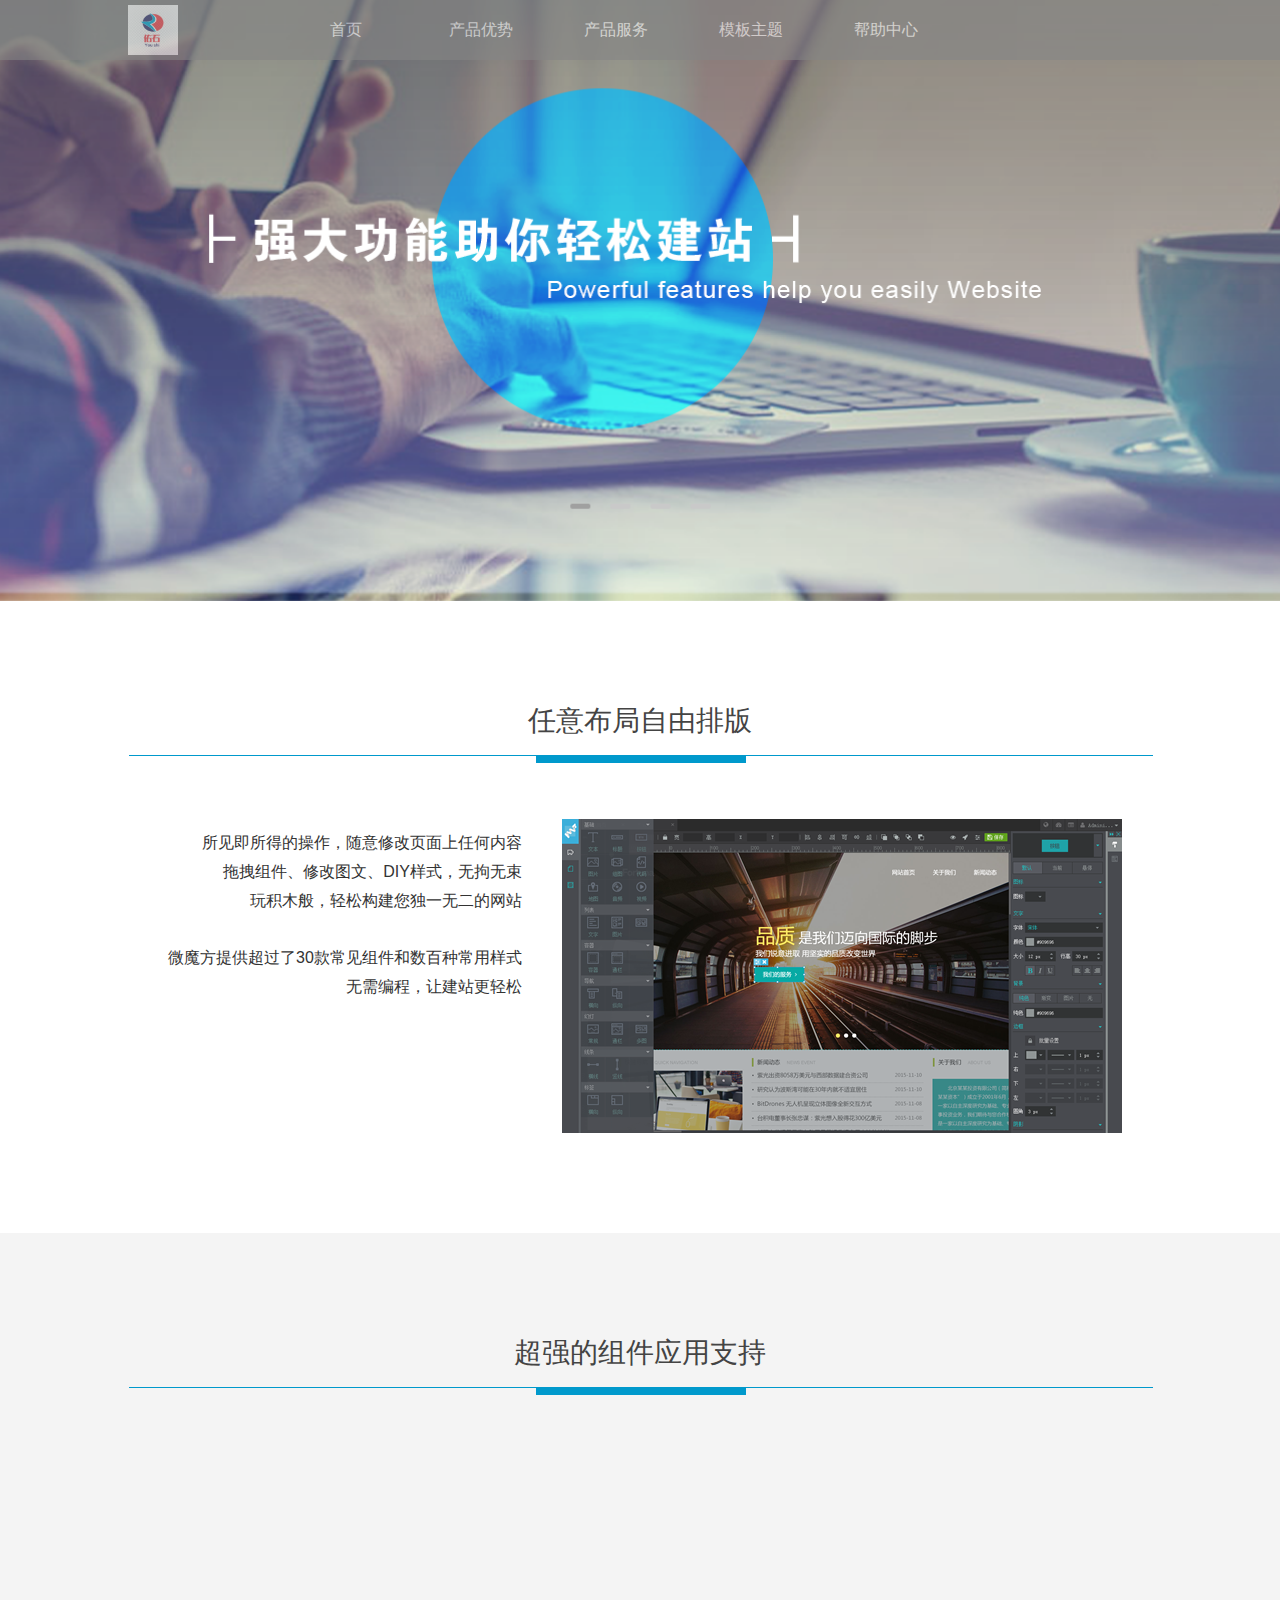
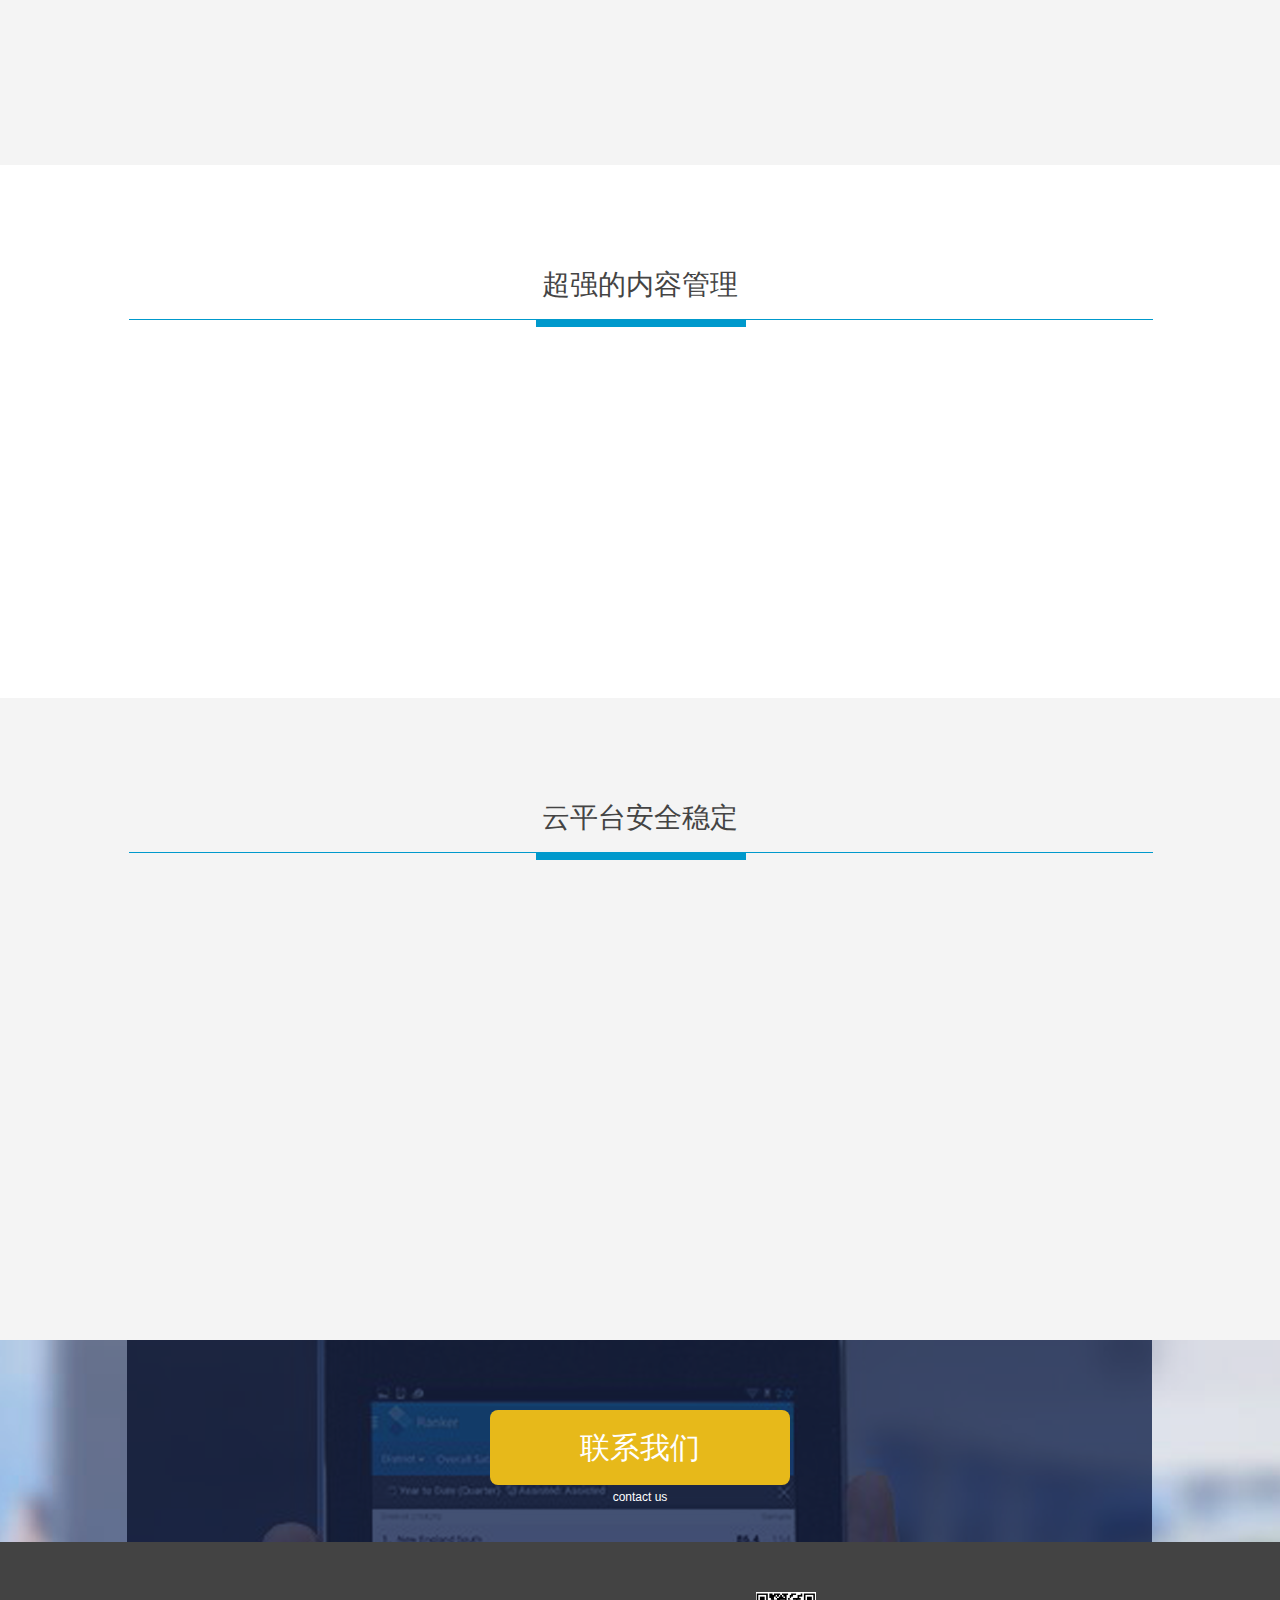
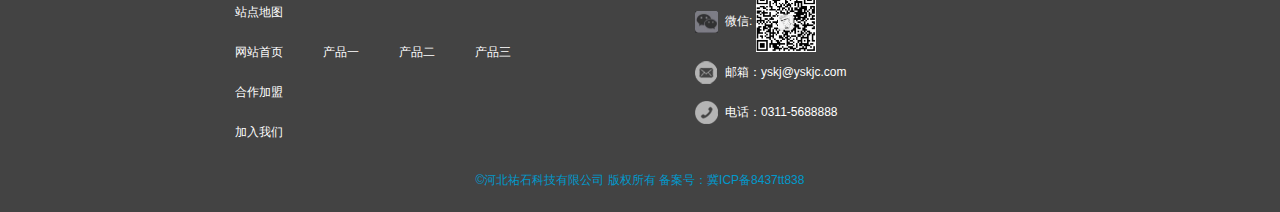
==== commit e201d353: "yes" ====
--- a/product.html
+++ b/product.html
@@ -144,11 +144,11 @@
             <div class="footer_li"><a href="#">加入我们</a></div><div class="clear"></div>
         </div><!-------footer_left end--------------------->
         <div class="footer_right">
-            <p>联系我们</p>
+            <!-- <p>联系我们</p> -->
             <ul>
-                <li class="qq">客服QQ：863910463</li>
-                <li class="e-mail">邮箱：e23666@126.com</li>
-                <li class="phone">电话：13383048535</li>
+                <li class="qq">微信: <img src="images/wx.jpg" height="60" width="60"></li>
+                <li class="e-mail">邮箱：yskj@yskjc.com</li>
+                <li class="phone">电话：0311-5688888</li>
             </ul>
         </div><div class="clear"></div>
         <p class="footer_bottom mt20">©河北祐石科技有限公司 版权所有 备案号：冀ICP备8437tt838</p>
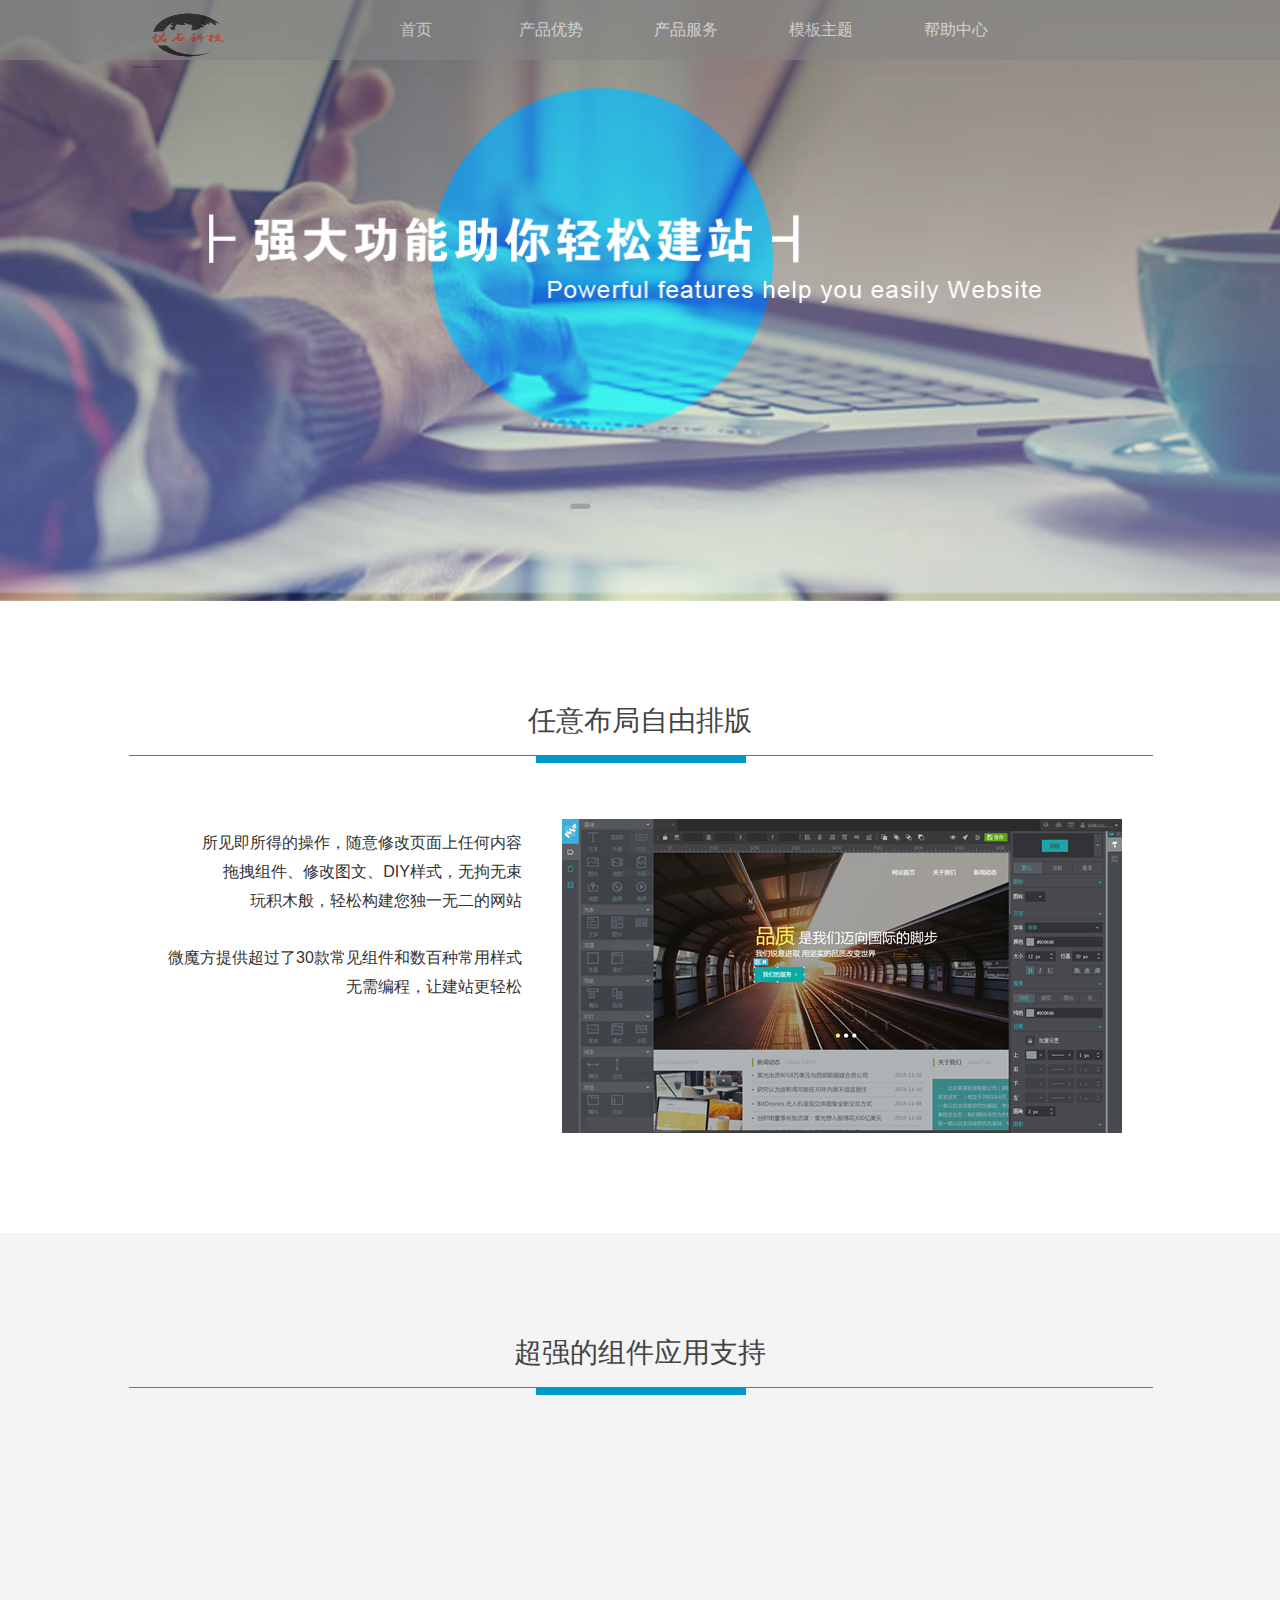
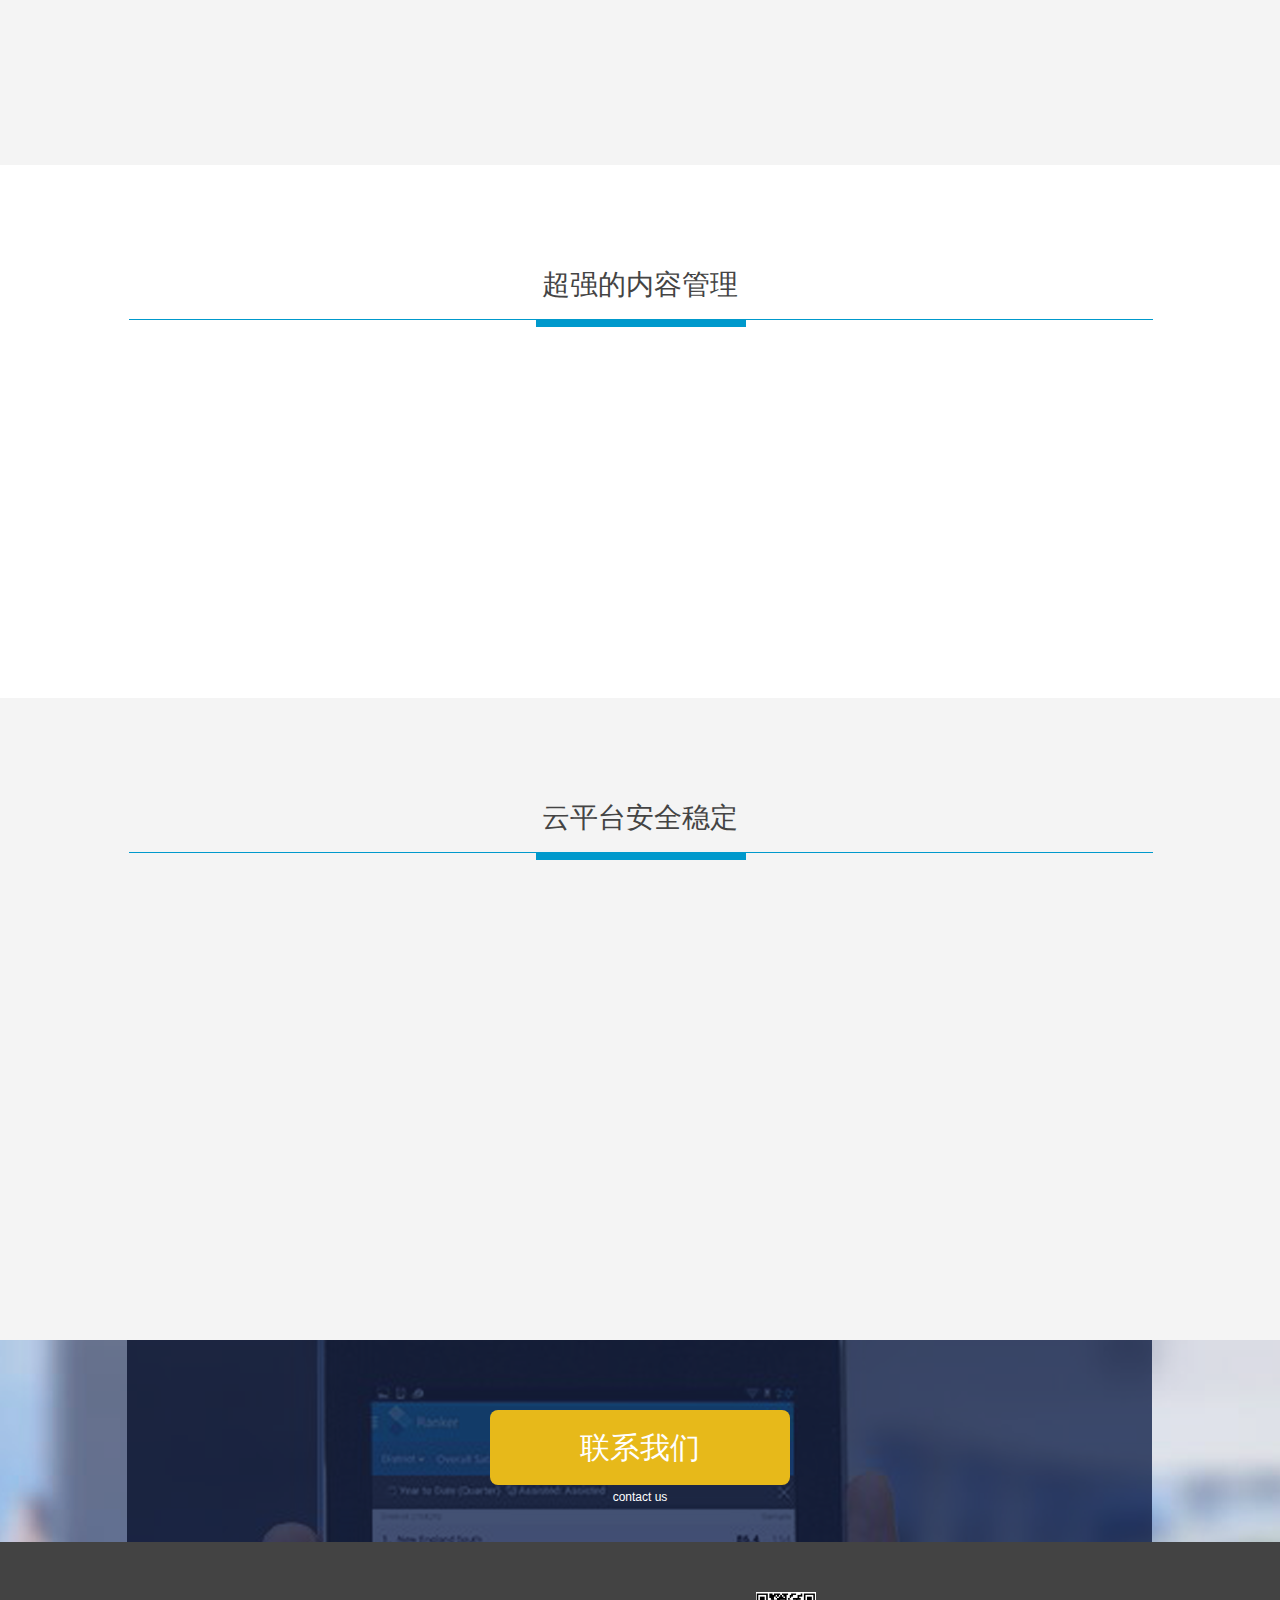
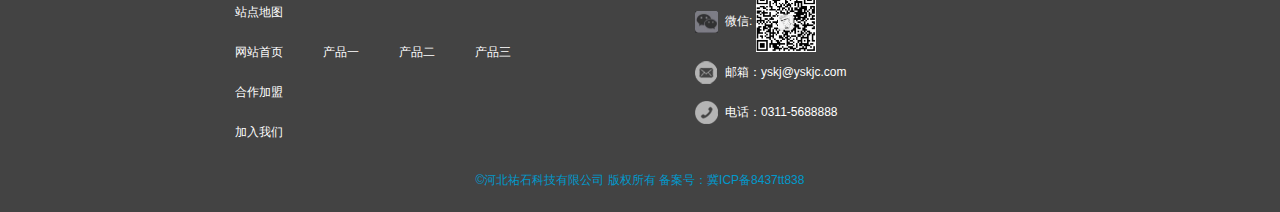
==== commit ada8b57e: "上传西部数码" ====
--- a/product.html
+++ b/product.html
@@ -2,7 +2,10 @@
 <html>
 <head>
 <meta charset="utf-8">
-<title>产品</title>
+<title>佑石科技-匠心传承者-石家庄高端网站建设-品牌官网-网页设计-品牌设计-微信运营</title>
+<meta name=keywords content=河北佑石科技有限公司,石家庄外包团队,石家庄网站建设,石家庄高端网站建设,石家庄App开发,石家庄小程序开发,石家庄公众号开发,品牌网站设计,石家庄网站设计,石家庄网站制作,小程序开发,品牌网站建设,集团网站建设,公司网站建设,项目外包>
+<meta name=description content=秉承致力于拯救品牌的力量为核心,结合主流技术与多维度开拓性思维,为您提供高端品牌网站建设、网页设计、项目研发等服务,助力企业实现互联网转型。>
+<meta name=author content=佑石科技-高端网站建设-https://www.yskjc.com>
 <link href="css/animate.css" rel="stylesheet">
 <link href="css/style.css" rel="stylesheet">
 <script src="js/wow.min.js" type="text/javascript"></script>
@@ -17,7 +20,7 @@
 	<div class="product_big_bg">
         <div class="top">
             <div class="header">
-                <div class="logo"><img src="images/ysk_logo.jpg"  height="50px" width="50px"></div>
+                <div class="logo"><img src="images/ysk_logo.jpg"  height="70px" width="120px"></div>
                 <div class="nav">
                     <ul class="menu">
                          <li><a href="index.html">首页</a></li>
--- a/css/style.css
+++ b/css/style.css
@@ -132,7 +132,7 @@
 .nav_big{ width:100%; margin:0 auto; background:url(../images/wmf_banner.png) no-repeat center center; background-size:cover; height:601px;position: relative;}
 .top{ width:100%; margin:0 auto; background:#858585; height:60px;opacity: 0.6;}
 .header{ width:1024px; height:60px; margin:0 auto;}
-.logo{ float:left; margin-top:5px;} 
+.logo{ float:left;}
 .nav{ margin-left:100px; float:left; height:60px;}
 .nav ul li{ float:left; width:135px; position:relative;}
 .nav ul li a{color:#fff; font-size:16px; display:inline-block; line-height:60px; width:135px; }
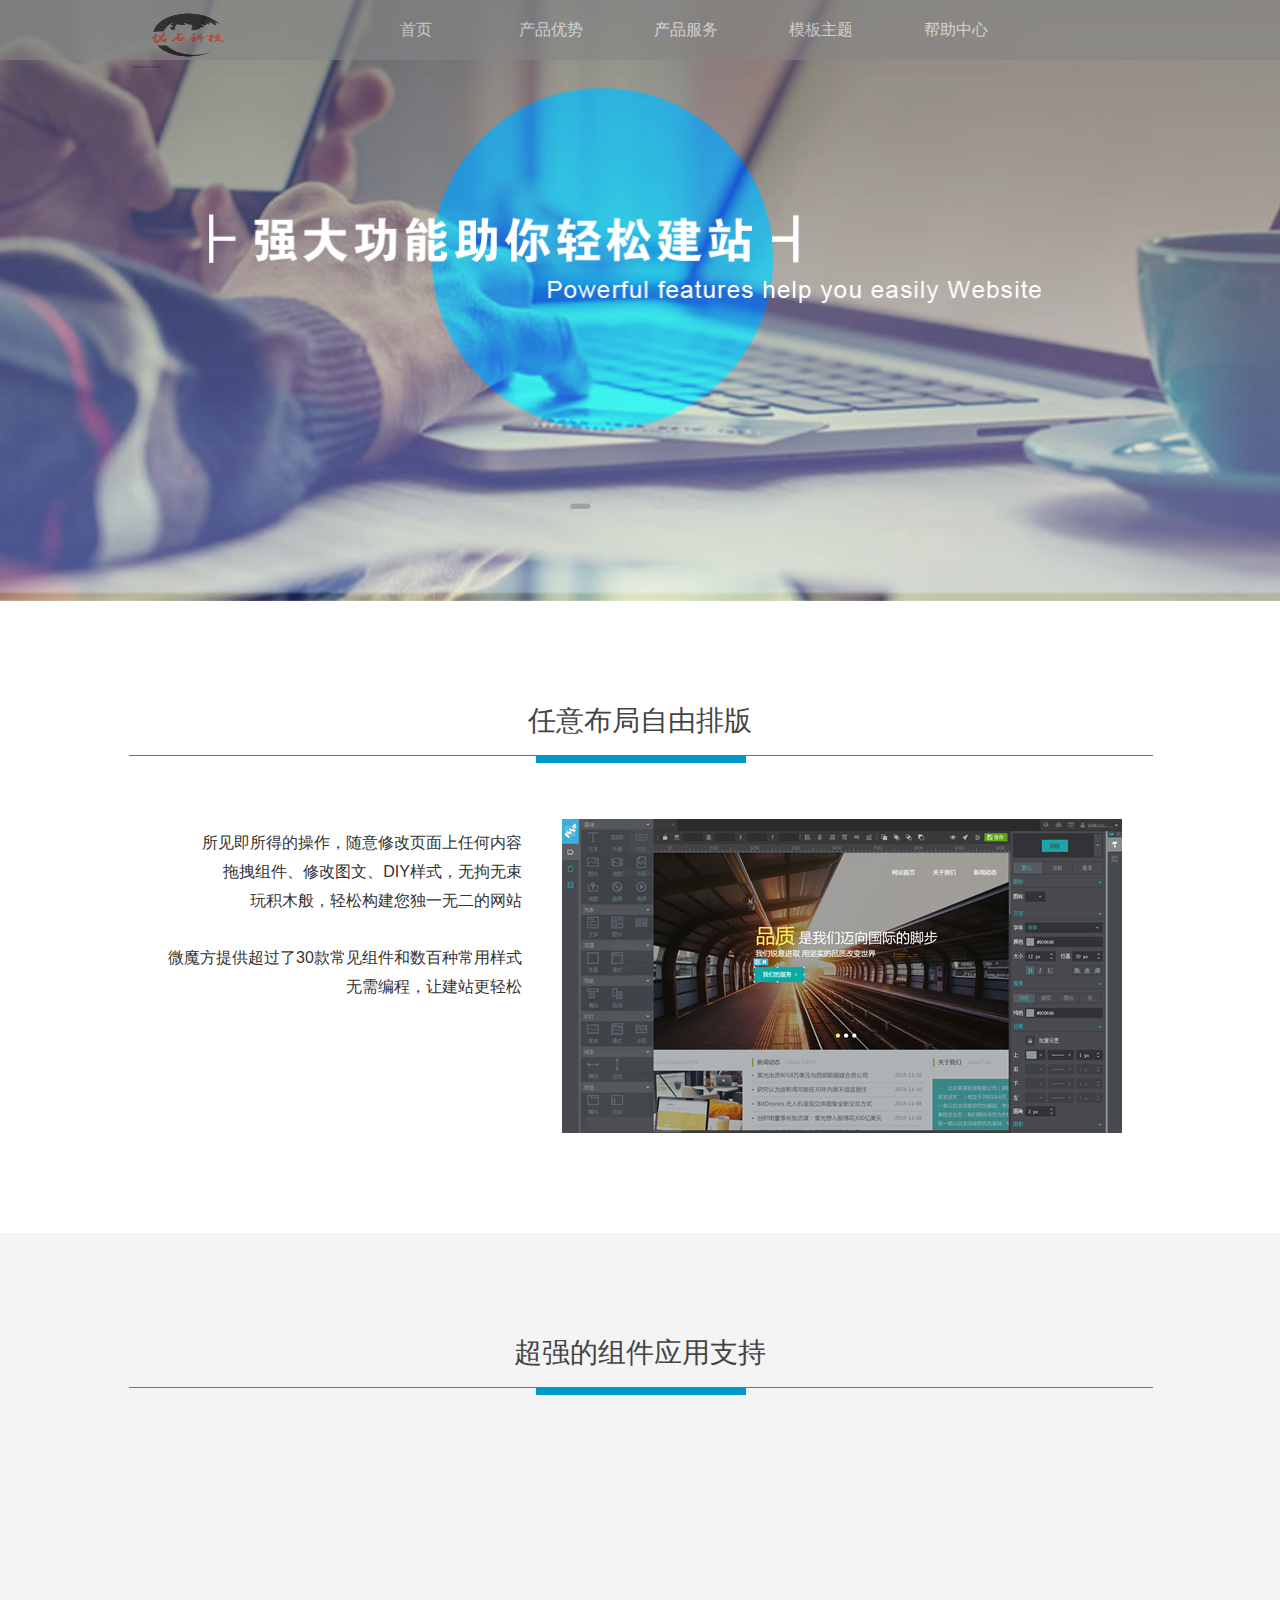
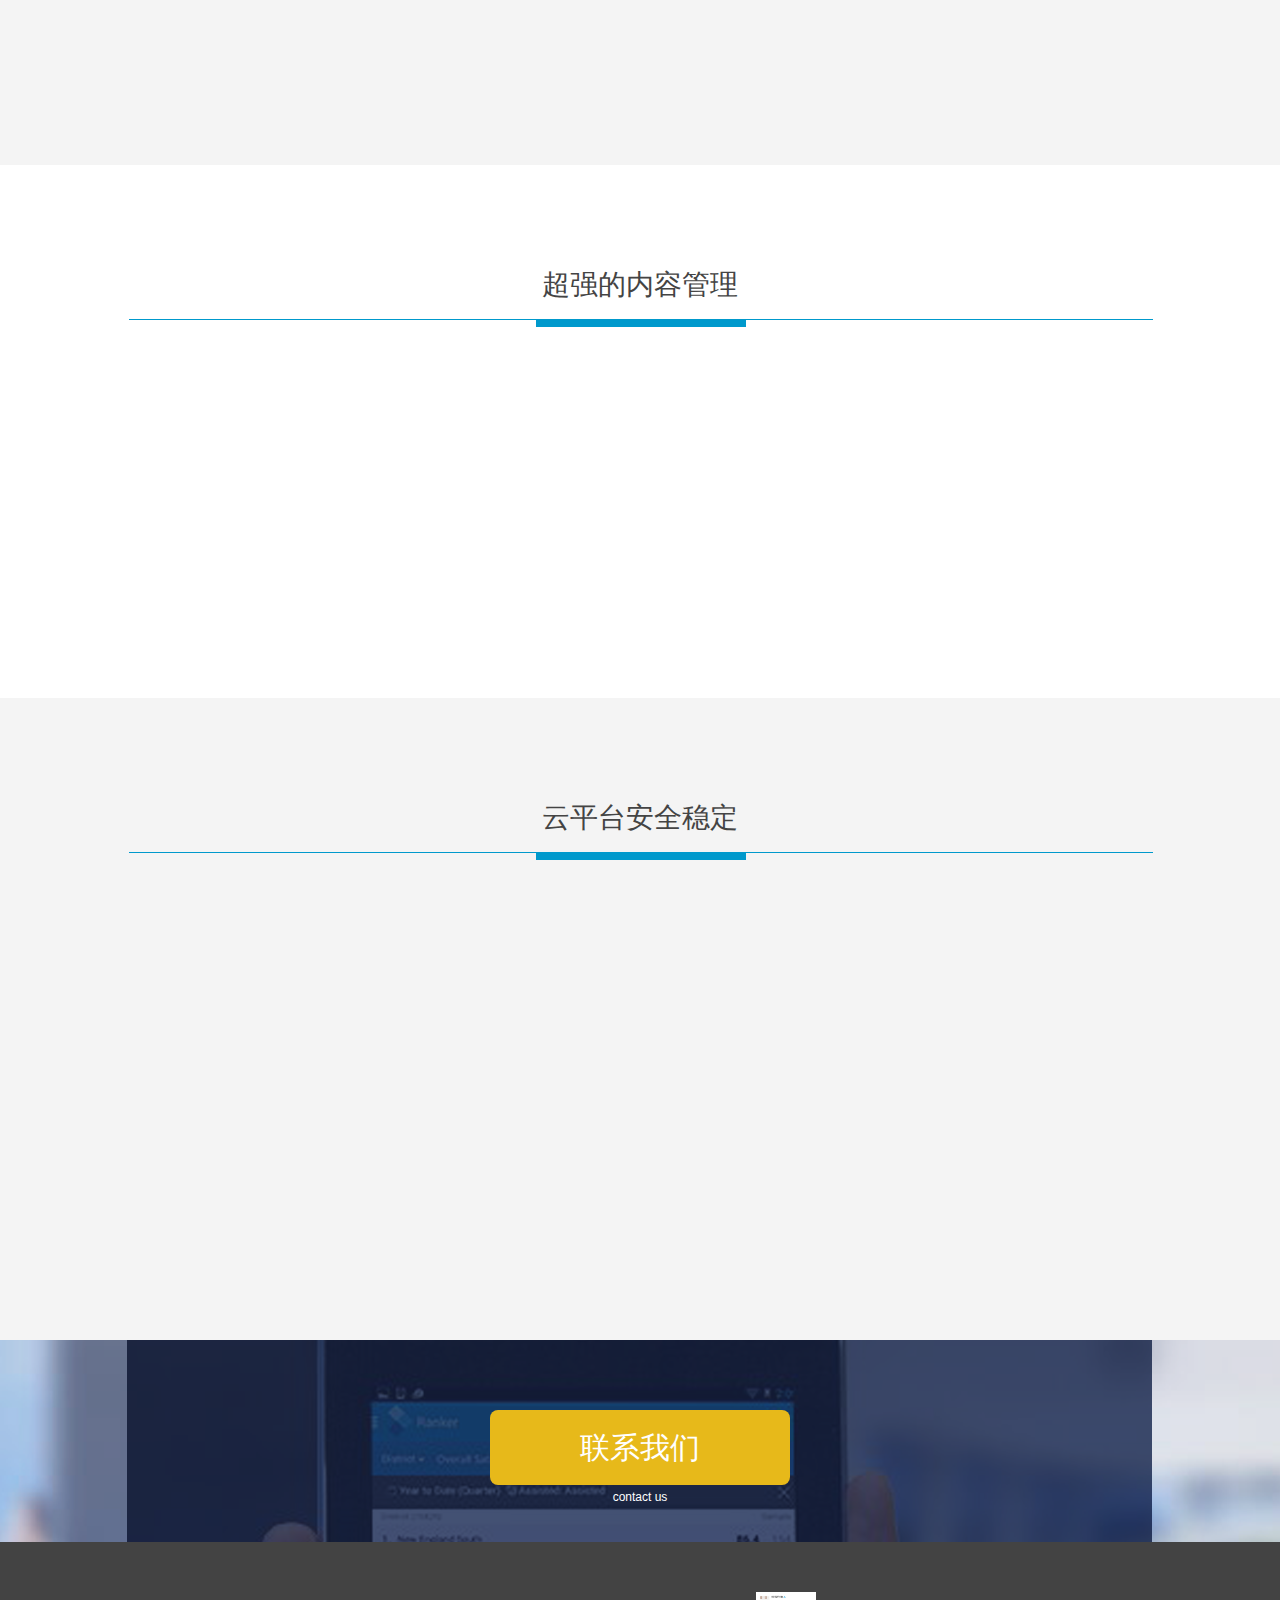
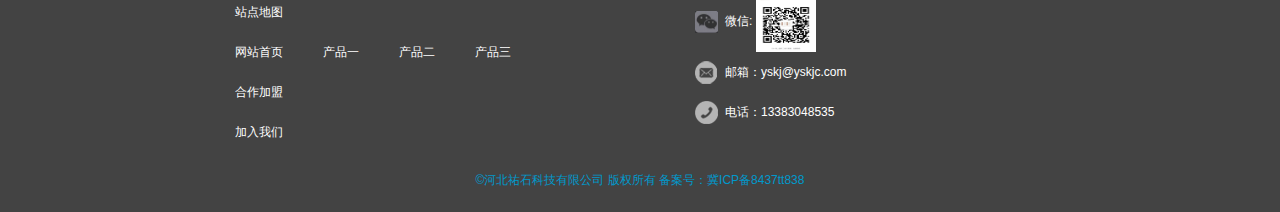
==== commit ffa6f9f3: "上传西部数码" ====
--- a/product.html
+++ b/product.html
@@ -151,7 +151,7 @@
             <ul>
                 <li class="qq">微信: <img src="images/wx.jpg" height="60" width="60"></li>
                 <li class="e-mail">邮箱：yskj@yskjc.com</li>
-                <li class="phone">电话：0311-5688888</li>
+                <li class="phone">电话：13383048535</li>
             </ul>
         </div><div class="clear"></div>
         <p class="footer_bottom mt20">©河北祐石科技有限公司 版权所有 备案号：冀ICP备8437tt838</p>
